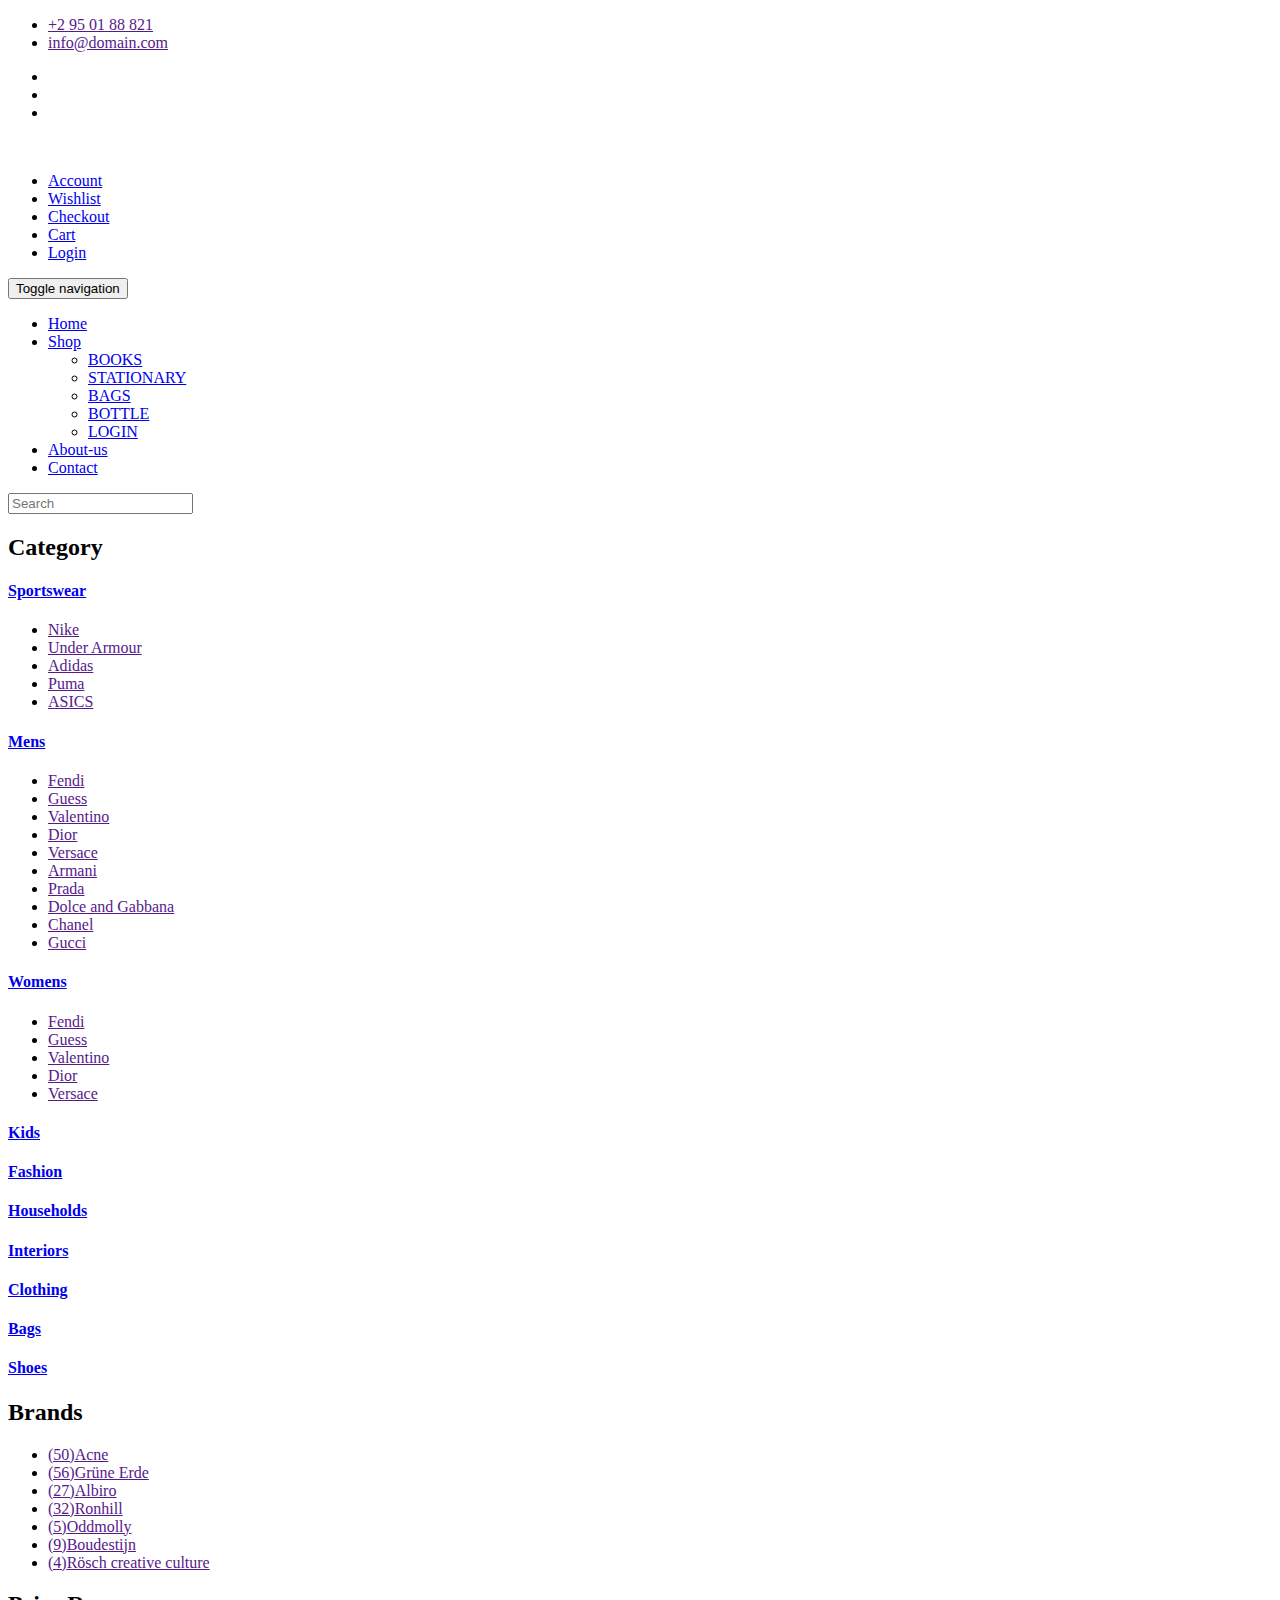
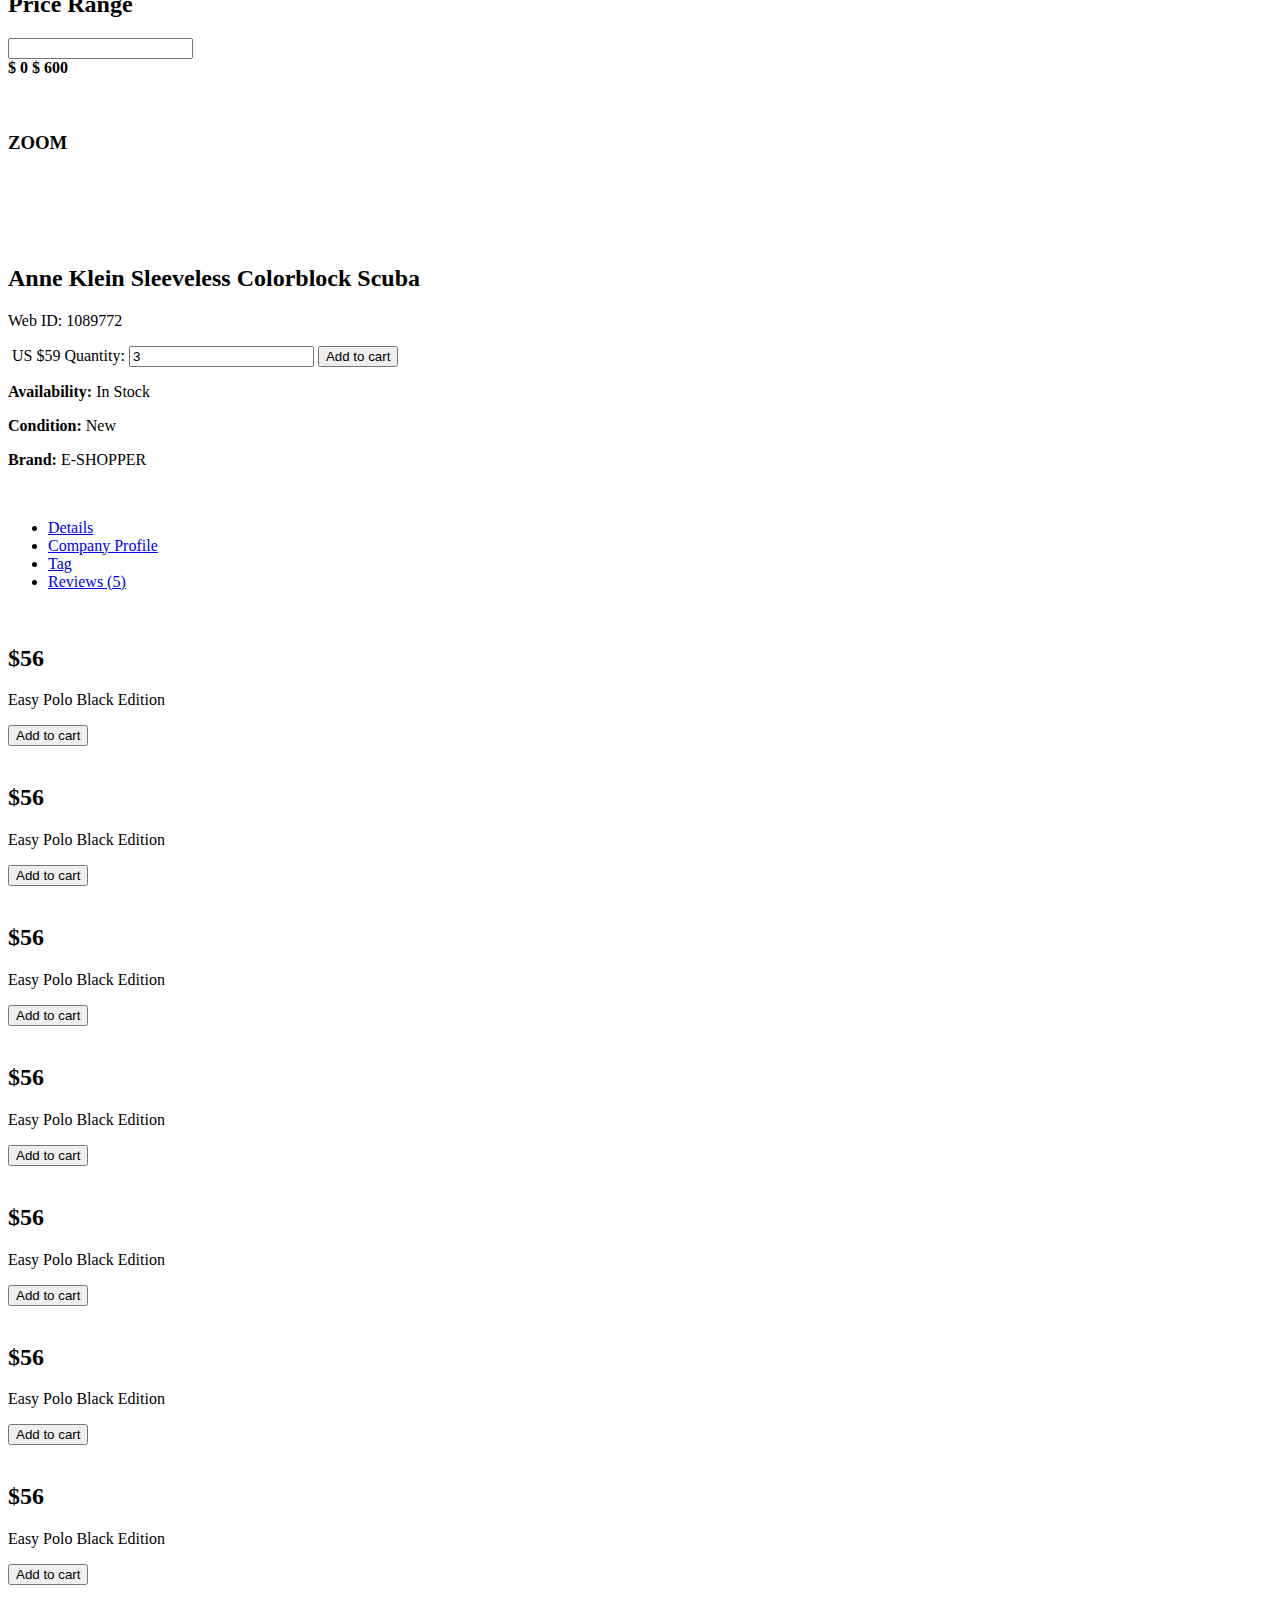
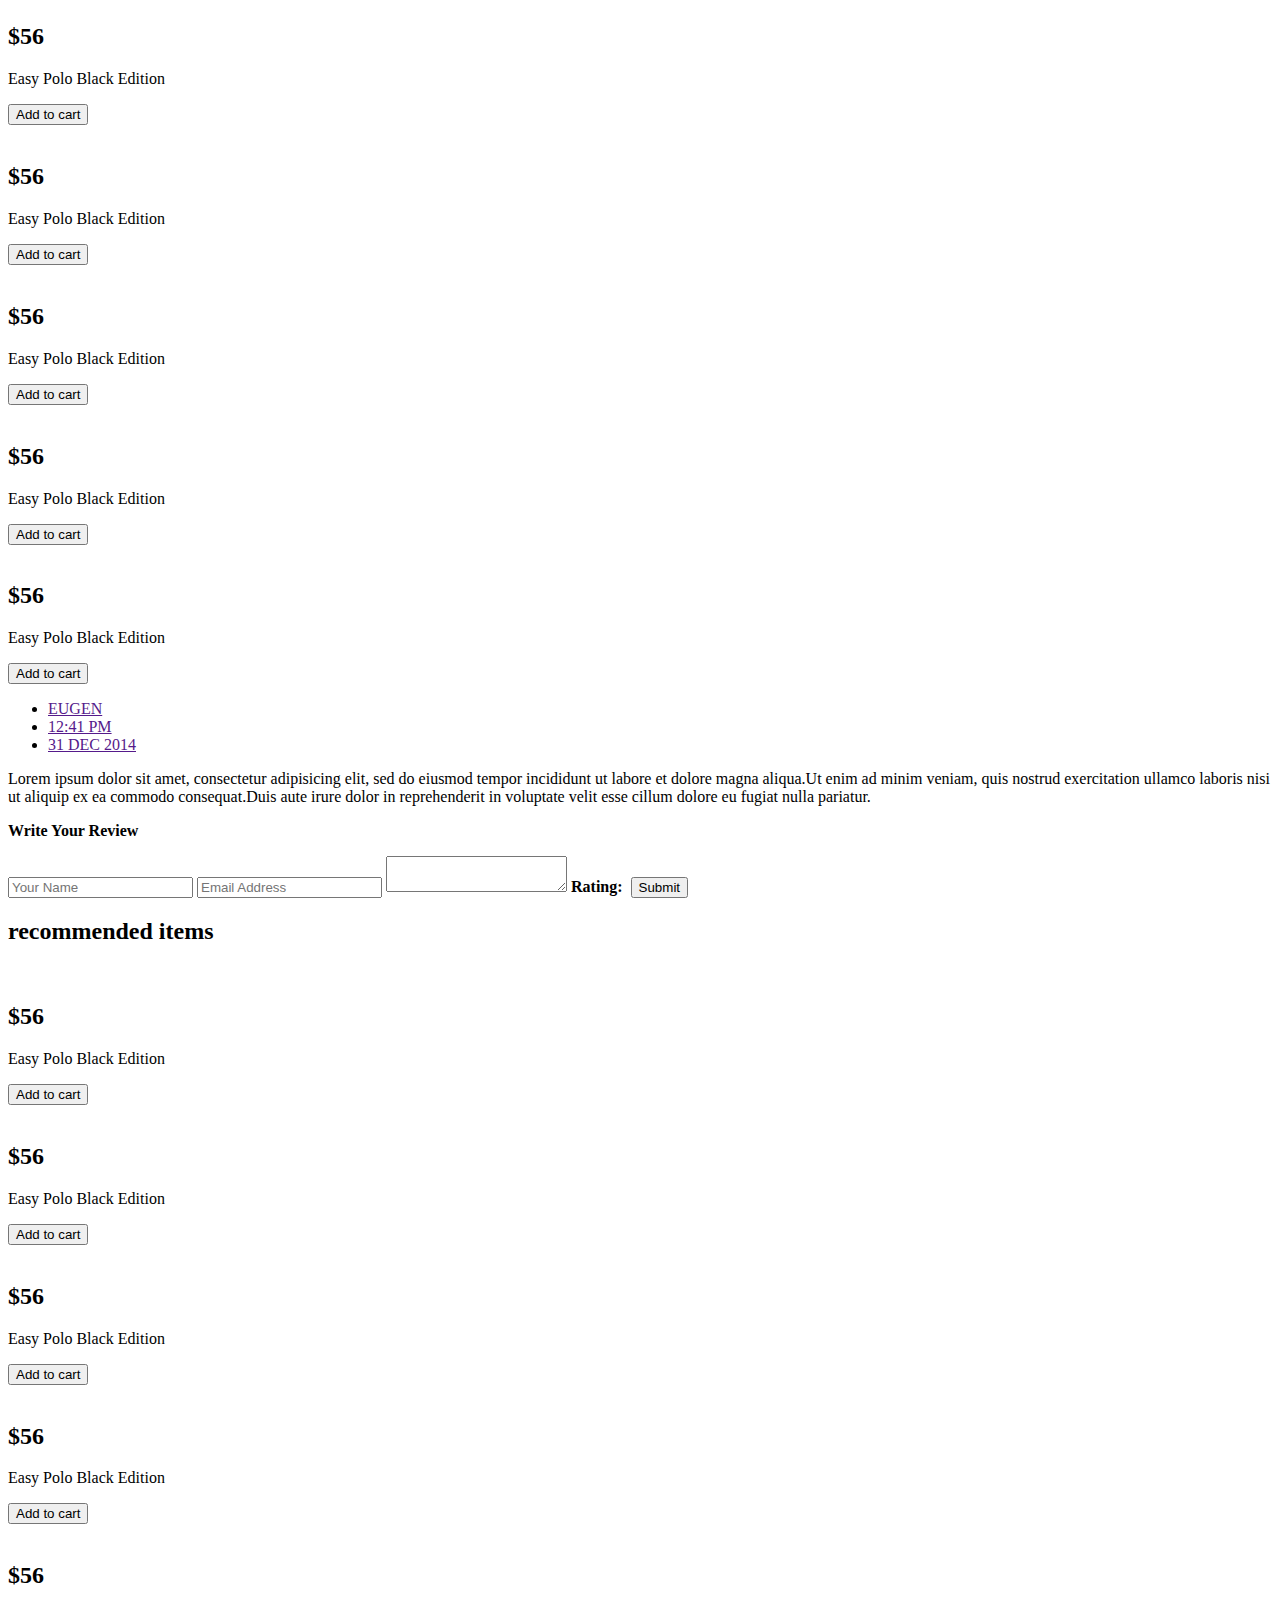
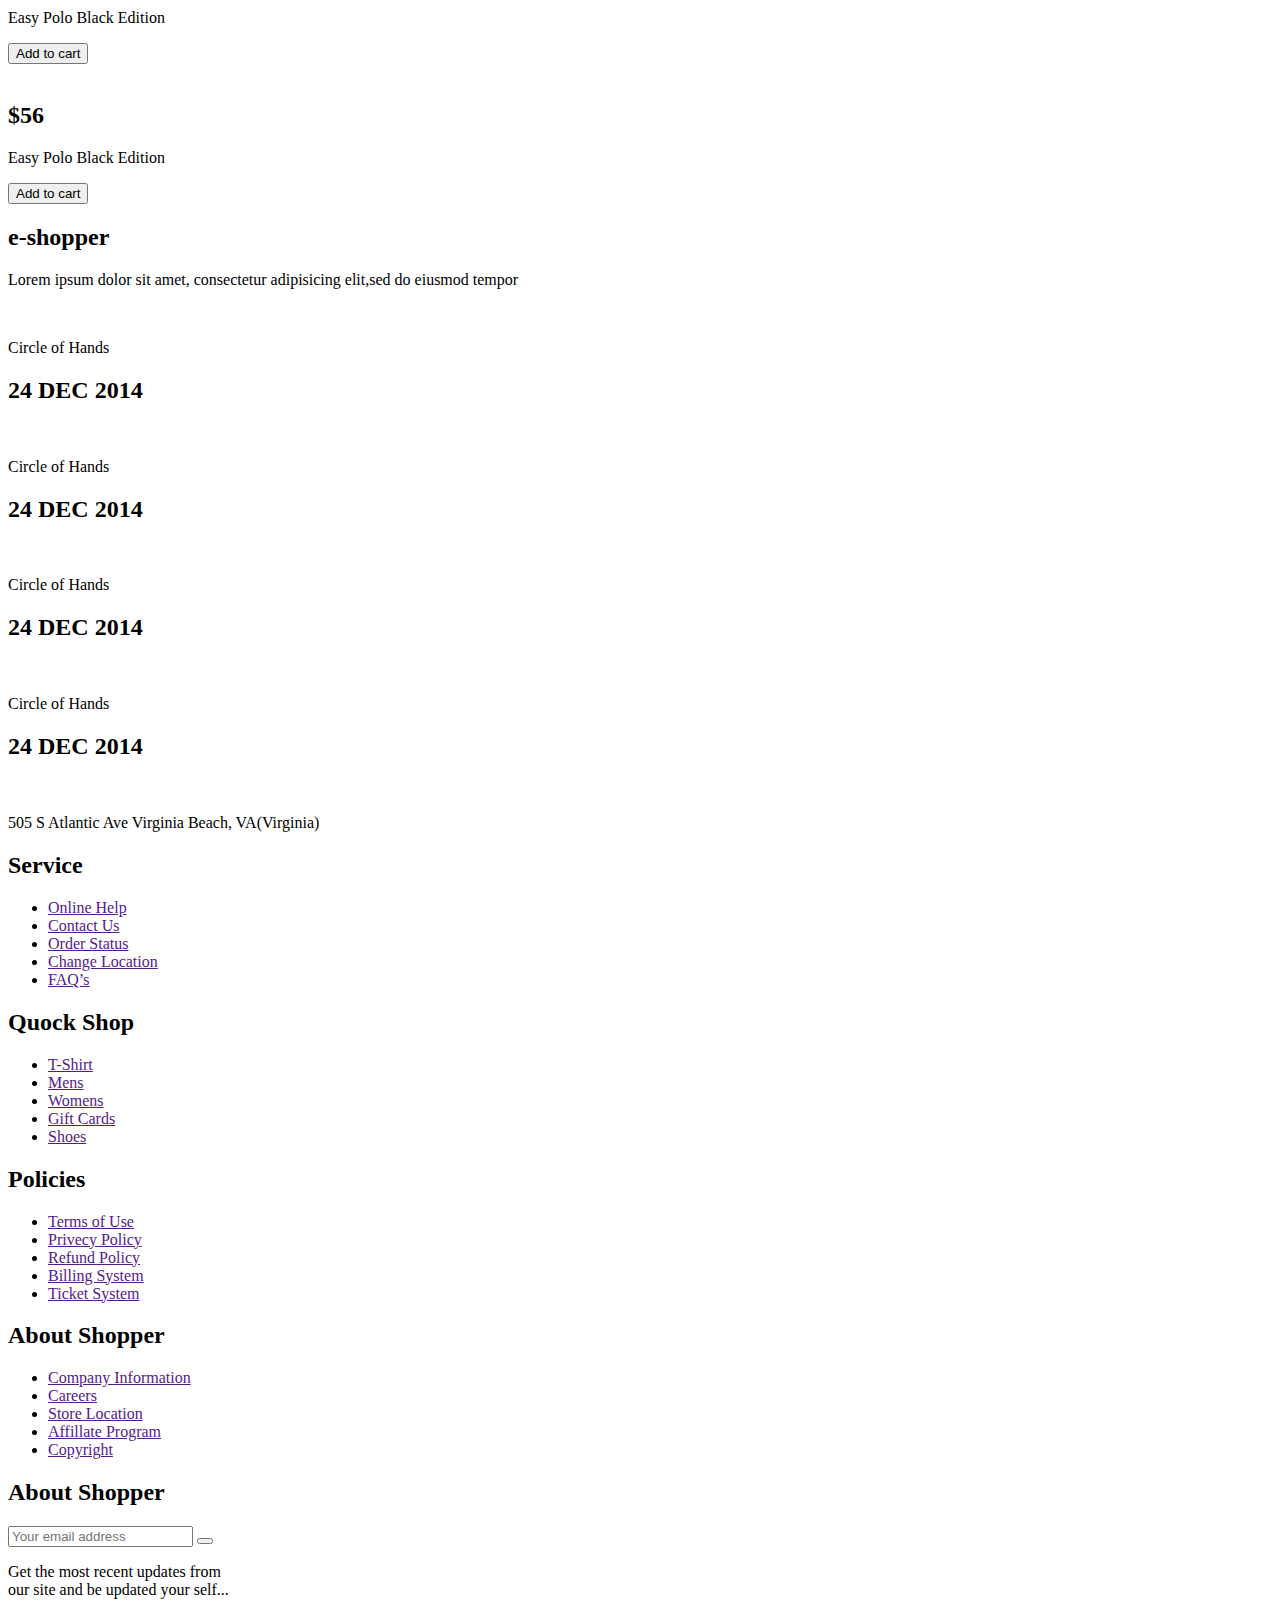
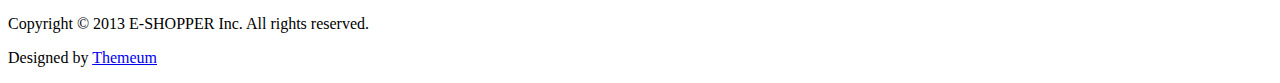
==== stationary.html @ 6015ef2a "Update stationary.html" ====
<!DOCTYPE html>
<html lang="en">
<head>
    <meta charset="utf-8">
    <meta name="viewport" content="width=device-width, initial-scale=1.0">
    <meta name="description" content="">
    <meta name="author" content="">
    <title>Product Details | E-Shopper</title>
    <link href="css/bootstrap.min.css" rel="stylesheet">
    <link href="css/font-awesome.min.css" rel="stylesheet">
    <link href="css/prettyPhoto.css" rel="stylesheet">
    <link href="css/price-range.css" rel="stylesheet">
    <link href="css/animate.css" rel="stylesheet">
	<link href="css/main.css" rel="stylesheet">
	<link href="css/responsive.css" rel="stylesheet">
    <!--[if lt IE 9]>
    <script src="js/html5shiv.js"></script>
    <script src="js/respond.min.js"></script>
    <![endif]-->       
    <link rel="shortcut icon" href="images/ico/favicon.ico">
    <link rel="apple-touch-icon-precomposed" sizes="144x144" href="images/ico/apple-touch-icon-144-precomposed.png">
    <link rel="apple-touch-icon-precomposed" sizes="114x114" href="images/ico/apple-touch-icon-114-precomposed.png">
    <link rel="apple-touch-icon-precomposed" sizes="72x72" href="images/ico/apple-touch-icon-72-precomposed.png">
    <link rel="apple-touch-icon-precomposed" href="images/ico/apple-touch-icon-57-precomposed.png">
</head><!--/head-->

<body>
	<header id="header"><!--header-->
		<div class="header_top"><!--header_top-->
			<div class="container">
				<div class="row">
					<div class="col-sm-6">
						<div class="contactinfo">
							<ul class="nav nav-pills">
								<li><a href=""><i class="fa fa-phone"></i> +2 95 01 88 821</a></li>
								<li><a href=""><i class="fa fa-envelope"></i> info@domain.com</a></li>
							</ul>
						</div>
					</div>
					<div class="col-sm-6">
						<div class="social-icons pull-right">
							<ul class="nav navbar-nav">
								<li><a href="https://www.facebook.com/merikitab.in/"><i class="fa fa-facebook"></i></a></li>
								<li><a href="#"><i class="fa fa-twitter"></i></a></li>
								<li><a href="#"><i class="fa fa-linkedin"></i></a></li>
							</ul>
						</div>
					</div>
				</div>
			</div>
		</div><!--/header_top-->
		
		<div class="header-middle"><!--header-middle-->
			<div class="container">
				<div class="row">
					<div class="col-sm-4">
						<div class="logo pull-left">
							<a href="index.html"><img src="images/home/logo.png" alt="" /></a>
						</div>
						<div class="btn-group pull-right">
							<div class="btn-group">
							
							</div>
						</div>
					</div>
					<div class="col-sm-8">
						<div class="shop-menu pull-right">
							<ul class="nav navbar-nav">
								<li><a href="#"><i class="fa fa-user"></i> Account</a></li>
								<li><a href="#"><i class="fa fa-star"></i> Wishlist</a></li>
								<li><a href="checkout.html"><i class="fa fa-crosshairs"></i> Checkout</a></li>
								<li><a href="cart.html"><i class="fa fa-shopping-cart"></i> Cart</a></li>
								<li><a href="login.html"><i class="fa fa-lock"></i> Login</a></li>
							</ul>
						</div>
					</div>
				</div>
			</div>
		</div><!--/header-middle-->
	
		<div class="header-bottom"><!--header-bottom-->
			<div class="container">
				<div class="row">
					<div class="col-sm-9">
						<div class="navbar-header">
							<button type="button" class="navbar-toggle" data-toggle="collapse" data-target=".navbar-collapse">
								<span class="sr-only">Toggle navigation</span>
								<span class="icon-bar"></span>
								<span class="icon-bar"></span>
								<span class="icon-bar"></span>
							</button>
						</div>
						<div class="mainmenu pull-left">
							<ul class="nav navbar-nav collapse navbar-collapse">
								<li><a href="index.html" class="active">Home</a></li>
								<li class="dropdown"><a href="#">Shop<i class="fa fa-angle-down"></i></a>
                                    <ul role="menu" class="sub-menu">
                                        <li><a href="books.html">BOOKS</a></li>
										<li><a href="stationary.html">STATIONARY</a></li> 
										<li><a href="bags.html">BAGS</a></li> 
										<li><a href="bottle.html">BOTTLE</a></li> 
										<li><a href="login.html">LOGIN</a></li> 
                                    </ul>
                                </li> 
								<li class="dropdown"><a href="about.html">About-us<i class="fa"></i></a>
                                </li> 
								<li><a href="contact-us.html">Contact</a></li>
							</ul>
						</div>
					</div>
					<div class="col-sm-3">
						<div class="search_box pull-right">
							<input type="text" placeholder="Search"/>
						</div>
					</div>
				</div>
			</div>
		</div><!--/header-bottom-->
	</header><!--/header-->
	
	<section>
		<div class="container">
			<div class="row">
				<div class="col-sm-3">
					<div class="left-sidebar">
						<h2>Category</h2>
						<div class="panel-group category-products" id="accordian"><!--category-productsr-->
							<div class="panel panel-default">
								<div class="panel-heading">
									<h4 class="panel-title">
										<a data-toggle="collapse" data-parent="#accordian" href="#sportswear">
											<span class="badge pull-right"><i class="fa fa-plus"></i></span>
											Sportswear
										</a>
									</h4>
								</div>
								<div id="sportswear" class="panel-collapse collapse">
									<div class="panel-body">
										<ul>
											<li><a href="">Nike </a></li>
											<li><a href="">Under Armour </a></li>
											<li><a href="">Adidas </a></li>
											<li><a href="">Puma</a></li>
											<li><a href="">ASICS </a></li>
										</ul>
									</div>
								</div>
							</div>
							<div class="panel panel-default">
								<div class="panel-heading">
									<h4 class="panel-title">
										<a data-toggle="collapse" data-parent="#accordian" href="#mens">
											<span class="badge pull-right"><i class="fa fa-plus"></i></span>
											Mens
										</a>
									</h4>
								</div>
								<div id="mens" class="panel-collapse collapse">
									<div class="panel-body">
										<ul>
											<li><a href="">Fendi</a></li>
											<li><a href="">Guess</a></li>
											<li><a href="">Valentino</a></li>
											<li><a href="">Dior</a></li>
											<li><a href="">Versace</a></li>
											<li><a href="">Armani</a></li>
											<li><a href="">Prada</a></li>
											<li><a href="">Dolce and Gabbana</a></li>
											<li><a href="">Chanel</a></li>
											<li><a href="">Gucci</a></li>
										</ul>
									</div>
								</div>
							</div>
							
							<div class="panel panel-default">
								<div class="panel-heading">
									<h4 class="panel-title">
										<a data-toggle="collapse" data-parent="#accordian" href="#womens">
											<span class="badge pull-right"><i class="fa fa-plus"></i></span>
											Womens
										</a>
									</h4>
								</div>
								<div id="womens" class="panel-collapse collapse">
									<div class="panel-body">
										<ul>
											<li><a href="">Fendi</a></li>
											<li><a href="">Guess</a></li>
											<li><a href="">Valentino</a></li>
											<li><a href="">Dior</a></li>
											<li><a href="">Versace</a></li>
										</ul>
									</div>
								</div>
							</div>
							<div class="panel panel-default">
								<div class="panel-heading">
									<h4 class="panel-title"><a href="#">Kids</a></h4>
								</div>
							</div>
							<div class="panel panel-default">
								<div class="panel-heading">
									<h4 class="panel-title"><a href="#">Fashion</a></h4>
								</div>
							</div>
							<div class="panel panel-default">
								<div class="panel-heading">
									<h4 class="panel-title"><a href="#">Households</a></h4>
								</div>
							</div>
							<div class="panel panel-default">
								<div class="panel-heading">
									<h4 class="panel-title"><a href="#">Interiors</a></h4>
								</div>
							</div>
							<div class="panel panel-default">
								<div class="panel-heading">
									<h4 class="panel-title"><a href="#">Clothing</a></h4>
								</div>
							</div>
							<div class="panel panel-default">
								<div class="panel-heading">
									<h4 class="panel-title"><a href="#">Bags</a></h4>
								</div>
							</div>
							<div class="panel panel-default">
								<div class="panel-heading">
									<h4 class="panel-title"><a href="#">Shoes</a></h4>
								</div>
							</div>
						</div><!--/category-products-->
					
						<div class="brands_products"><!--brands_products-->
							<h2>Brands</h2>
							<div class="brands-name">
								<ul class="nav nav-pills nav-stacked">
									<li><a href=""> <span class="pull-right">(50)</span>Acne</a></li>
									<li><a href=""> <span class="pull-right">(56)</span>Grüne Erde</a></li>
									<li><a href=""> <span class="pull-right">(27)</span>Albiro</a></li>
									<li><a href=""> <span class="pull-right">(32)</span>Ronhill</a></li>
									<li><a href=""> <span class="pull-right">(5)</span>Oddmolly</a></li>
									<li><a href=""> <span class="pull-right">(9)</span>Boudestijn</a></li>
									<li><a href=""> <span class="pull-right">(4)</span>Rösch creative culture</a></li>
								</ul>
							</div>
						</div><!--/brands_products-->
						
						<div class="price-range"><!--price-range-->
							<h2>Price Range</h2>
							<div class="well">
								 <input type="text" class="span2" value="" data-slider-min="0" data-slider-max="600" data-slider-step="5" data-slider-value="[250,450]" id="sl2" ><br />
								 <b>$ 0</b> <b class="pull-right">$ 600</b>
							</div>
						</div><!--/price-range-->
						
						<div class="shipping text-center"><!--shipping-->
							<img src="images/home/shipping.jpg" alt="" />
						</div><!--/shipping-->
						
					</div>
				</div>
				
				<div class="col-sm-9 padding-right">
					<div class="product-details"><!--product-details-->
						<div class="col-sm-5">
							<div class="view-product">
								<img src="images/product-details/1.jpg" alt="" />
								<h3>ZOOM</h3>
							</div>
							<div id="similar-product" class="carousel slide" data-ride="carousel">
								
								  <!-- Wrapper for slides -->
								    <div class="carousel-inner">
										<div class="item active">
										  <a href=""><img src="images/product-details/similar1.jpg" alt=""></a>
										  <a href=""><img src="images/product-details/similar2.jpg" alt=""></a>
										  <a href=""><img src="images/product-details/similar3.jpg" alt=""></a>
										</div>
										<div class="item">
										  <a href=""><img src="images/product-details/similar1.jpg" alt=""></a>
										  <a href=""><img src="images/product-details/similar2.jpg" alt=""></a>
										  <a href=""><img src="images/product-details/similar3.jpg" alt=""></a>
										</div>
										<div class="item">
										  <a href=""><img src="images/product-details/similar1.jpg" alt=""></a>
										  <a href=""><img src="images/product-details/similar2.jpg" alt=""></a>
										  <a href=""><img src="images/product-details/similar3.jpg" alt=""></a>
										</div>
										
									</div>

								  <!-- Controls -->
								  <a class="left item-control" href="#similar-product" data-slide="prev">
									<i class="fa fa-angle-left"></i>
								  </a>
								  <a class="right item-control" href="#similar-product" data-slide="next">
									<i class="fa fa-angle-right"></i>
								  </a>
							</div>

						</div>
						<div class="col-sm-7">
							<div class="product-information"><!--/product-information-->
								<img src="images/product-details/new.jpg" class="newarrival" alt="" />
								<h2>Anne Klein Sleeveless Colorblock Scuba</h2>
								<p>Web ID: 1089772</p>
								<img src="images/product-details/rating.png" alt="" />
								<span>
									<span>US $59</span>
									<label>Quantity:</label>
									<input type="text" value="3" />
									<button type="button" class="btn btn-fefault cart">
										<i class="fa fa-shopping-cart"></i>
										Add to cart
									</button>
								</span>
								<p><b>Availability:</b> In Stock</p>
								<p><b>Condition:</b> New</p>
								<p><b>Brand:</b> E-SHOPPER</p>
								<a href=""><img src="images/product-details/share.png" class="share img-responsive"  alt="" /></a>
							</div><!--/product-information-->
						</div>
					</div><!--/product-details-->
					
					<div class="category-tab shop-details-tab"><!--category-tab-->
						<div class="col-sm-12">
							<ul class="nav nav-tabs">
								<li><a href="#details" data-toggle="tab">Details</a></li>
								<li><a href="#companyprofile" data-toggle="tab">Company Profile</a></li>
								<li><a href="#tag" data-toggle="tab">Tag</a></li>
								<li class="active"><a href="#reviews" data-toggle="tab">Reviews (5)</a></li>
							</ul>
						</div>
						<div class="tab-content">
							<div class="tab-pane fade" id="details" >
								<div class="col-sm-3">
									<div class="product-image-wrapper">
										<div class="single-products">
											<div class="productinfo text-center">
												<img src="images/home/gallery1.jpg" alt="" />
												<h2>$56</h2>
												<p>Easy Polo Black Edition</p>
												<button type="button" class="btn btn-default add-to-cart"><i class="fa fa-shopping-cart"></i>Add to cart</button>
											</div>
										</div>
									</div>
								</div>
								<div class="col-sm-3">
									<div class="product-image-wrapper">
										<div class="single-products">
											<div class="productinfo text-center">
												<img src="images/home/gallery2.jpg" alt="" />
												<h2>$56</h2>
												<p>Easy Polo Black Edition</p>
												<button type="button" class="btn btn-default add-to-cart"><i class="fa fa-shopping-cart"></i>Add to cart</button>
											</div>
										</div>
									</div>
								</div>
								<div class="col-sm-3">
									<div class="product-image-wrapper">
										<div class="single-products">
											<div class="productinfo text-center">
												<img src="images/home/gallery3.jpg" alt="" />
												<h2>$56</h2>
												<p>Easy Polo Black Edition</p>
												<button type="button" class="btn btn-default add-to-cart"><i class="fa fa-shopping-cart"></i>Add to cart</button>
											</div>
										</div>
									</div>
								</div>
								<div class="col-sm-3">
									<div class="product-image-wrapper">
										<div class="single-products">
											<div class="productinfo text-center">
												<img src="images/home/gallery4.jpg" alt="" />
												<h2>$56</h2>
												<p>Easy Polo Black Edition</p>
												<button type="button" class="btn btn-default add-to-cart"><i class="fa fa-shopping-cart"></i>Add to cart</button>
											</div>
										</div>
									</div>
								</div>
							</div>
							
							<div class="tab-pane fade" id="companyprofile" >
								<div class="col-sm-3">
									<div class="product-image-wrapper">
										<div class="single-products">
											<div class="productinfo text-center">
												<img src="images/home/gallery1.jpg" alt="" />
												<h2>$56</h2>
												<p>Easy Polo Black Edition</p>
												<button type="button" class="btn btn-default add-to-cart"><i class="fa fa-shopping-cart"></i>Add to cart</button>
											</div>
										</div>
									</div>
								</div>
								<div class="col-sm-3">
									<div class="product-image-wrapper">
										<div class="single-products">
											<div class="productinfo text-center">
												<img src="images/home/gallery3.jpg" alt="" />
												<h2>$56</h2>
												<p>Easy Polo Black Edition</p>
												<button type="button" class="btn btn-default add-to-cart"><i class="fa fa-shopping-cart"></i>Add to cart</button>
											</div>
										</div>
									</div>
								</div>
								<div class="col-sm-3">
									<div class="product-image-wrapper">
										<div class="single-products">
											<div class="productinfo text-center">
												<img src="images/home/gallery2.jpg" alt="" />
												<h2>$56</h2>
												<p>Easy Polo Black Edition</p>
												<button type="button" class="btn btn-default add-to-cart"><i class="fa fa-shopping-cart"></i>Add to cart</button>
											</div>
										</div>
									</div>
								</div>
								<div class="col-sm-3">
									<div class="product-image-wrapper">
										<div class="single-products">
											<div class="productinfo text-center">
												<img src="images/home/gallery4.jpg" alt="" />
												<h2>$56</h2>
												<p>Easy Polo Black Edition</p>
												<button type="button" class="btn btn-default add-to-cart"><i class="fa fa-shopping-cart"></i>Add to cart</button>
											</div>
										</div>
									</div>
								</div>
							</div>
							
							<div class="tab-pane fade" id="tag" >
								<div class="col-sm-3">
									<div class="product-image-wrapper">
										<div class="single-products">
											<div class="productinfo text-center">
												<img src="images/home/gallery1.jpg" alt="" />
												<h2>$56</h2>
												<p>Easy Polo Black Edition</p>
												<button type="button" class="btn btn-default add-to-cart"><i class="fa fa-shopping-cart"></i>Add to cart</button>
											</div>
										</div>
									</div>
								</div>
								<div class="col-sm-3">
									<div class="product-image-wrapper">
										<div class="single-products">
											<div class="productinfo text-center">
												<img src="images/home/gallery2.jpg" alt="" />
												<h2>$56</h2>
												<p>Easy Polo Black Edition</p>
												<button type="button" class="btn btn-default add-to-cart"><i class="fa fa-shopping-cart"></i>Add to cart</button>
											</div>
										</div>
									</div>
								</div>
								<div class="col-sm-3">
									<div class="product-image-wrapper">
										<div class="single-products">
											<div class="productinfo text-center">
												<img src="images/home/gallery3.jpg" alt="" />
												<h2>$56</h2>
												<p>Easy Polo Black Edition</p>
												<button type="button" class="btn btn-default add-to-cart"><i class="fa fa-shopping-cart"></i>Add to cart</button>
											</div>
										</div>
									</div>
								</div>
								<div class="col-sm-3">
									<div class="product-image-wrapper">
										<div class="single-products">
											<div class="productinfo text-center">
												<img src="images/home/gallery4.jpg" alt="" />
												<h2>$56</h2>
												<p>Easy Polo Black Edition</p>
												<button type="button" class="btn btn-default add-to-cart"><i class="fa fa-shopping-cart"></i>Add to cart</button>
											</div>
										</div>
									</div>
								</div>
							</div>
							
							<div class="tab-pane fade active in" id="reviews" >
								<div class="col-sm-12">
									<ul>
										<li><a href=""><i class="fa fa-user"></i>EUGEN</a></li>
										<li><a href=""><i class="fa fa-clock-o"></i>12:41 PM</a></li>
										<li><a href=""><i class="fa fa-calendar-o"></i>31 DEC 2014</a></li>
									</ul>
									<p>Lorem ipsum dolor sit amet, consectetur adipisicing elit, sed do eiusmod tempor incididunt ut labore et dolore magna aliqua.Ut enim ad minim veniam, quis nostrud exercitation ullamco laboris nisi ut aliquip ex ea commodo consequat.Duis aute irure dolor in reprehenderit in voluptate velit esse cillum dolore eu fugiat nulla pariatur.</p>
									<p><b>Write Your Review</b></p>
									
									<form action="#">
										<span>
											<input type="text" placeholder="Your Name"/>
											<input type="email" placeholder="Email Address"/>
										</span>
										<textarea name="" ></textarea>
										<b>Rating: </b> <img src="images/product-details/rating.png" alt="" />
										<button type="button" class="btn btn-default pull-right">
											Submit
										</button>
									</form>
								</div>
							</div>
							
						</div>
					</div><!--/category-tab-->
					
					<div class="recommended_items"><!--recommended_items-->
						<h2 class="title text-center">recommended items</h2>
						
						<div id="recommended-item-carousel" class="carousel slide" data-ride="carousel">
							<div class="carousel-inner">
								<div class="item active">	
									<div class="col-sm-4">
										<div class="product-image-wrapper">
											<div class="single-products">
												<div class="productinfo text-center">
													<img src="images/home/recommend1.jpg" alt="" />
													<h2>$56</h2>
													<p>Easy Polo Black Edition</p>
													<button type="button" class="btn btn-default add-to-cart"><i class="fa fa-shopping-cart"></i>Add to cart</button>
												</div>
											</div>
										</div>
									</div>
									<div class="col-sm-4">
										<div class="product-image-wrapper">
											<div class="single-products">
												<div class="productinfo text-center">
													<img src="images/home/recommend2.jpg" alt="" />
													<h2>$56</h2>
													<p>Easy Polo Black Edition</p>
													<button type="button" class="btn btn-default add-to-cart"><i class="fa fa-shopping-cart"></i>Add to cart</button>
												</div>
											</div>
										</div>
									</div>
									<div class="col-sm-4">
										<div class="product-image-wrapper">
											<div class="single-products">
												<div class="productinfo text-center">
													<img src="images/home/recommend3.jpg" alt="" />
													<h2>$56</h2>
													<p>Easy Polo Black Edition</p>
													<button type="button" class="btn btn-default add-to-cart"><i class="fa fa-shopping-cart"></i>Add to cart</button>
												</div>
											</div>
										</div>
									</div>
								</div>
								<div class="item">	
									<div class="col-sm-4">
										<div class="product-image-wrapper">
											<div class="single-products">
												<div class="productinfo text-center">
													<img src="images/home/recommend1.jpg" alt="" />
													<h2>$56</h2>
													<p>Easy Polo Black Edition</p>
													<button type="button" class="btn btn-default add-to-cart"><i class="fa fa-shopping-cart"></i>Add to cart</button>
												</div>
											</div>
										</div>
									</div>
									<div class="col-sm-4">
										<div class="product-image-wrapper">
											<div class="single-products">
												<div class="productinfo text-center">
													<img src="images/home/recommend2.jpg" alt="" />
													<h2>$56</h2>
													<p>Easy Polo Black Edition</p>
													<button type="button" class="btn btn-default add-to-cart"><i class="fa fa-shopping-cart"></i>Add to cart</button>
												</div>
											</div>
										</div>
									</div>
									<div class="col-sm-4">
										<div class="product-image-wrapper">
											<div class="single-products">
												<div class="productinfo text-center">
													<img src="images/home/recommend3.jpg" alt="" />
													<h2>$56</h2>
													<p>Easy Polo Black Edition</p>
													<button type="button" class="btn btn-default add-to-cart"><i class="fa fa-shopping-cart"></i>Add to cart</button>
												</div>
											</div>
										</div>
									</div>
								</div>
							</div>
							 <a class="left recommended-item-control" href="#recommended-item-carousel" data-slide="prev">
								<i class="fa fa-angle-left"></i>
							  </a>
							  <a class="right recommended-item-control" href="#recommended-item-carousel" data-slide="next">
								<i class="fa fa-angle-right"></i>
							  </a>			
						</div>
					</div><!--/recommended_items-->
					
				</div>
			</div>
		</div>
	</section>
	
	<footer id="footer"><!--Footer-->
		<div class="footer-top">
			<div class="container">
				<div class="row">
					<div class="col-sm-2">
						<div class="companyinfo">
							<h2><span>e</span>-shopper</h2>
							<p>Lorem ipsum dolor sit amet, consectetur adipisicing elit,sed do eiusmod tempor</p>
						</div>
					</div>
					<div class="col-sm-7">
						<div class="col-sm-3">
							<div class="video-gallery text-center">
								<a href="#">
									<div class="iframe-img">
										<img src="images/home/iframe1.png" alt="" />
									</div>
									<div class="overlay-icon">
										<i class="fa fa-play-circle-o"></i>
									</div>
								</a>
								<p>Circle of Hands</p>
								<h2>24 DEC 2014</h2>
							</div>
						</div>
						
						<div class="col-sm-3">
							<div class="video-gallery text-center">
								<a href="#">
									<div class="iframe-img">
										<img src="images/home/iframe2.png" alt="" />
									</div>
									<div class="overlay-icon">
										<i class="fa fa-play-circle-o"></i>
									</div>
								</a>
								<p>Circle of Hands</p>
								<h2>24 DEC 2014</h2>
							</div>
						</div>
						
						<div class="col-sm-3">
							<div class="video-gallery text-center">
								<a href="#">
									<div class="iframe-img">
										<img src="images/home/iframe3.png" alt="" />
									</div>
									<div class="overlay-icon">
										<i class="fa fa-play-circle-o"></i>
									</div>
								</a>
								<p>Circle of Hands</p>
								<h2>24 DEC 2014</h2>
							</div>
						</div>
						
						<div class="col-sm-3">
							<div class="video-gallery text-center">
								<a href="#">
									<div class="iframe-img">
										<img src="images/home/iframe4.png" alt="" />
									</div>
									<div class="overlay-icon">
										<i class="fa fa-play-circle-o"></i>
									</div>
								</a>
								<p>Circle of Hands</p>
								<h2>24 DEC 2014</h2>
							</div>
						</div>
					</div>
					<div class="col-sm-3">
						<div class="address">
							<img src="images/home/map.png" alt="" />
							<p>505 S Atlantic Ave Virginia Beach, VA(Virginia)</p>
						</div>
					</div>
				</div>
			</div>
		</div>
		
		<div class="footer-widget">
			<div class="container">
				<div class="row">
					<div class="col-sm-2">
						<div class="single-widget">
							<h2>Service</h2>
							<ul class="nav nav-pills nav-stacked">
								<li><a href="">Online Help</a></li>
								<li><a href="">Contact Us</a></li>
								<li><a href="">Order Status</a></li>
								<li><a href="">Change Location</a></li>
								<li><a href="">FAQ’s</a></li>
							</ul>
						</div>
					</div>
					<div class="col-sm-2">
						<div class="single-widget">
							<h2>Quock Shop</h2>
							<ul class="nav nav-pills nav-stacked">
								<li><a href="">T-Shirt</a></li>
								<li><a href="">Mens</a></li>
								<li><a href="">Womens</a></li>
								<li><a href="">Gift Cards</a></li>
								<li><a href="">Shoes</a></li>
							</ul>
						</div>
					</div>
					<div class="col-sm-2">
						<div class="single-widget">
							<h2>Policies</h2>
							<ul class="nav nav-pills nav-stacked">
								<li><a href="">Terms of Use</a></li>
								<li><a href="">Privecy Policy</a></li>
								<li><a href="">Refund Policy</a></li>
								<li><a href="">Billing System</a></li>
								<li><a href="">Ticket System</a></li>
							</ul>
						</div>
					</div>
					<div class="col-sm-2">
						<div class="single-widget">
							<h2>About Shopper</h2>
							<ul class="nav nav-pills nav-stacked">
								<li><a href="">Company Information</a></li>
								<li><a href="">Careers</a></li>
								<li><a href="">Store Location</a></li>
								<li><a href="">Affillate Program</a></li>
								<li><a href="">Copyright</a></li>
							</ul>
						</div>
					</div>
					<div class="col-sm-3 col-sm-offset-1">
						<div class="single-widget">
							<h2>About Shopper</h2>
							<form action="#" class="searchform">
								<input type="text" placeholder="Your email address" />
								<button type="submit" class="btn btn-default"><i class="fa fa-arrow-circle-o-right"></i></button>
								<p>Get the most recent updates from <br />our site and be updated your self...</p>
							</form>
						</div>
					</div>
					
				</div>
			</div>
		</div>
		
		<div class="footer-bottom">
			<div class="container">
				<div class="row">
					<p class="pull-left">Copyright © 2013 E-SHOPPER Inc. All rights reserved.</p>
					<p class="pull-right">Designed by <span><a target="_blank" href="http://www.themeum.com">Themeum</a></span></p>
				</div>
			</div>
		</div>
		
	</footer><!--/Footer-->
	

  
    <script src="js/jquery.js"></script>
	<script src="js/price-range.js"></script>
    <script src="js/jquery.scrollUp.min.js"></script>
	<script src="js/bootstrap.min.js"></script>
    <script src="js/jquery.prettyPhoto.js"></script>
    <script src="js/main.js"></script>
</body>
</html>
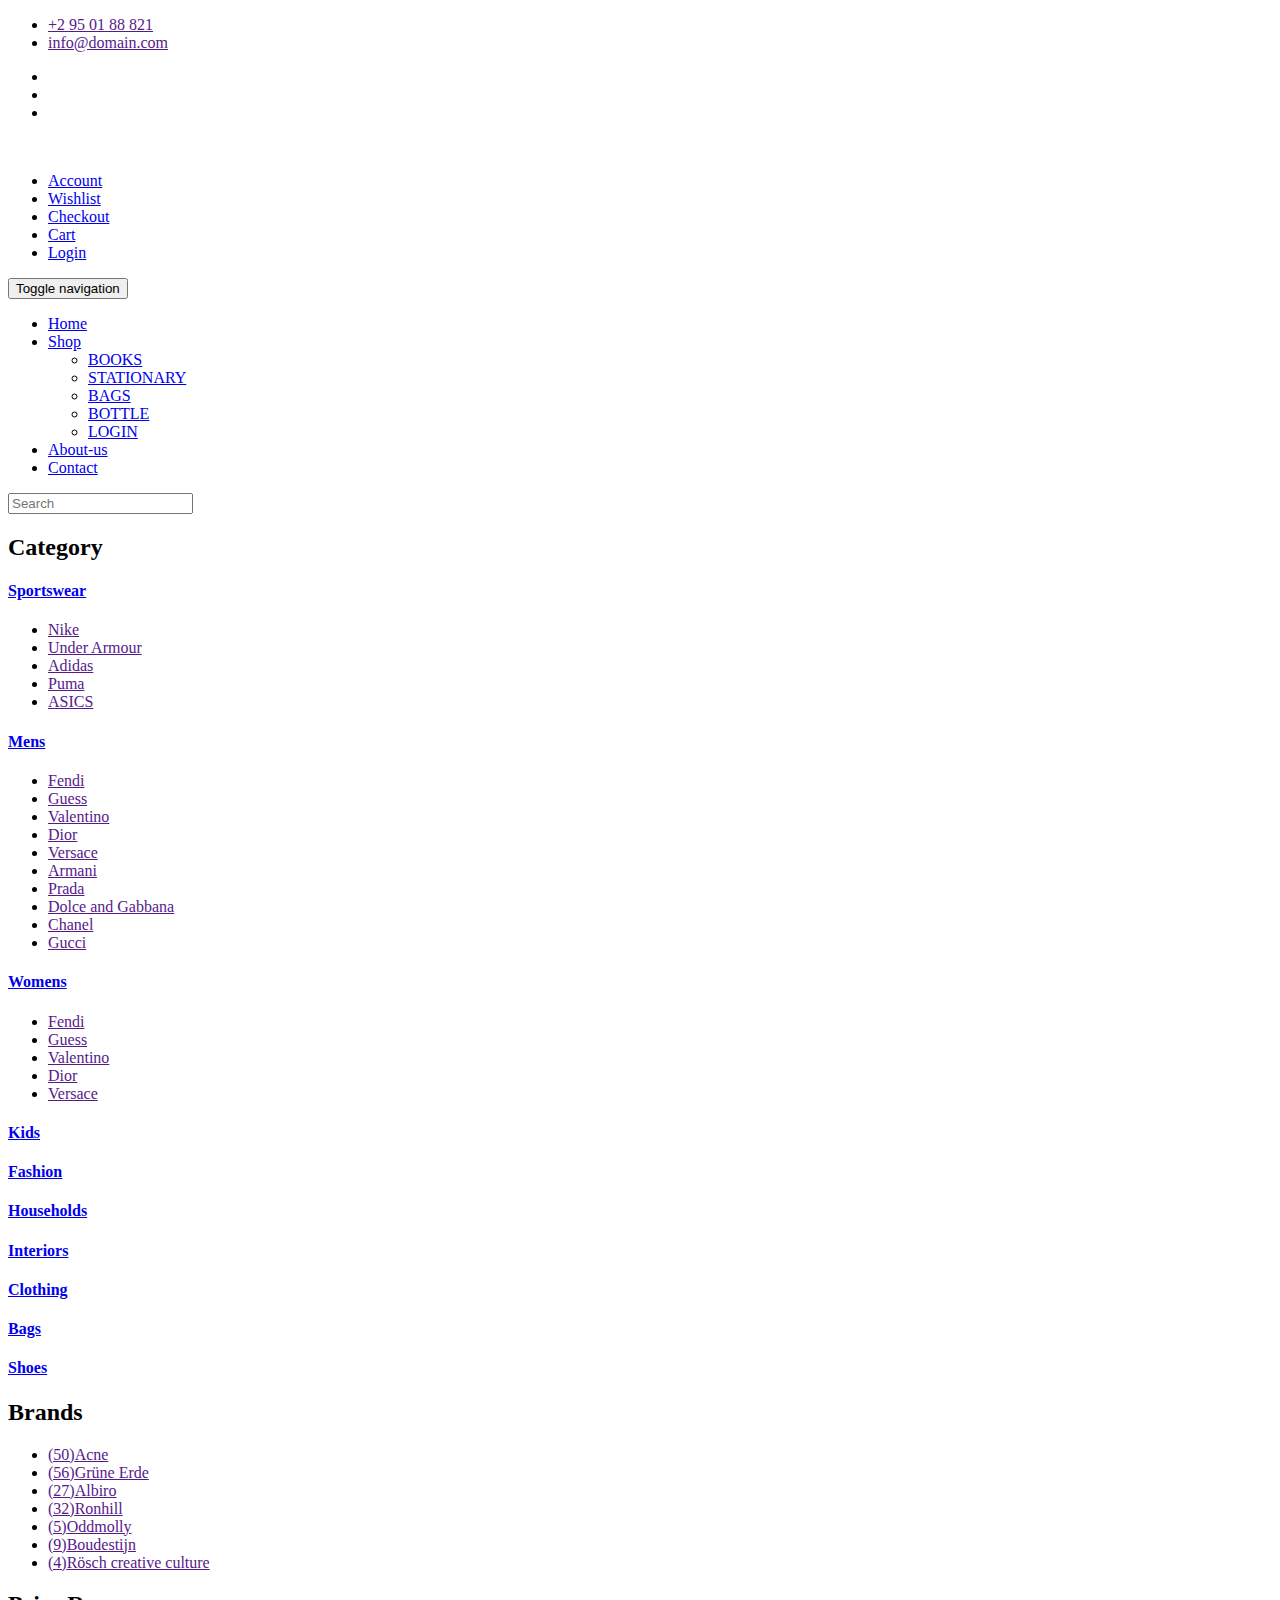
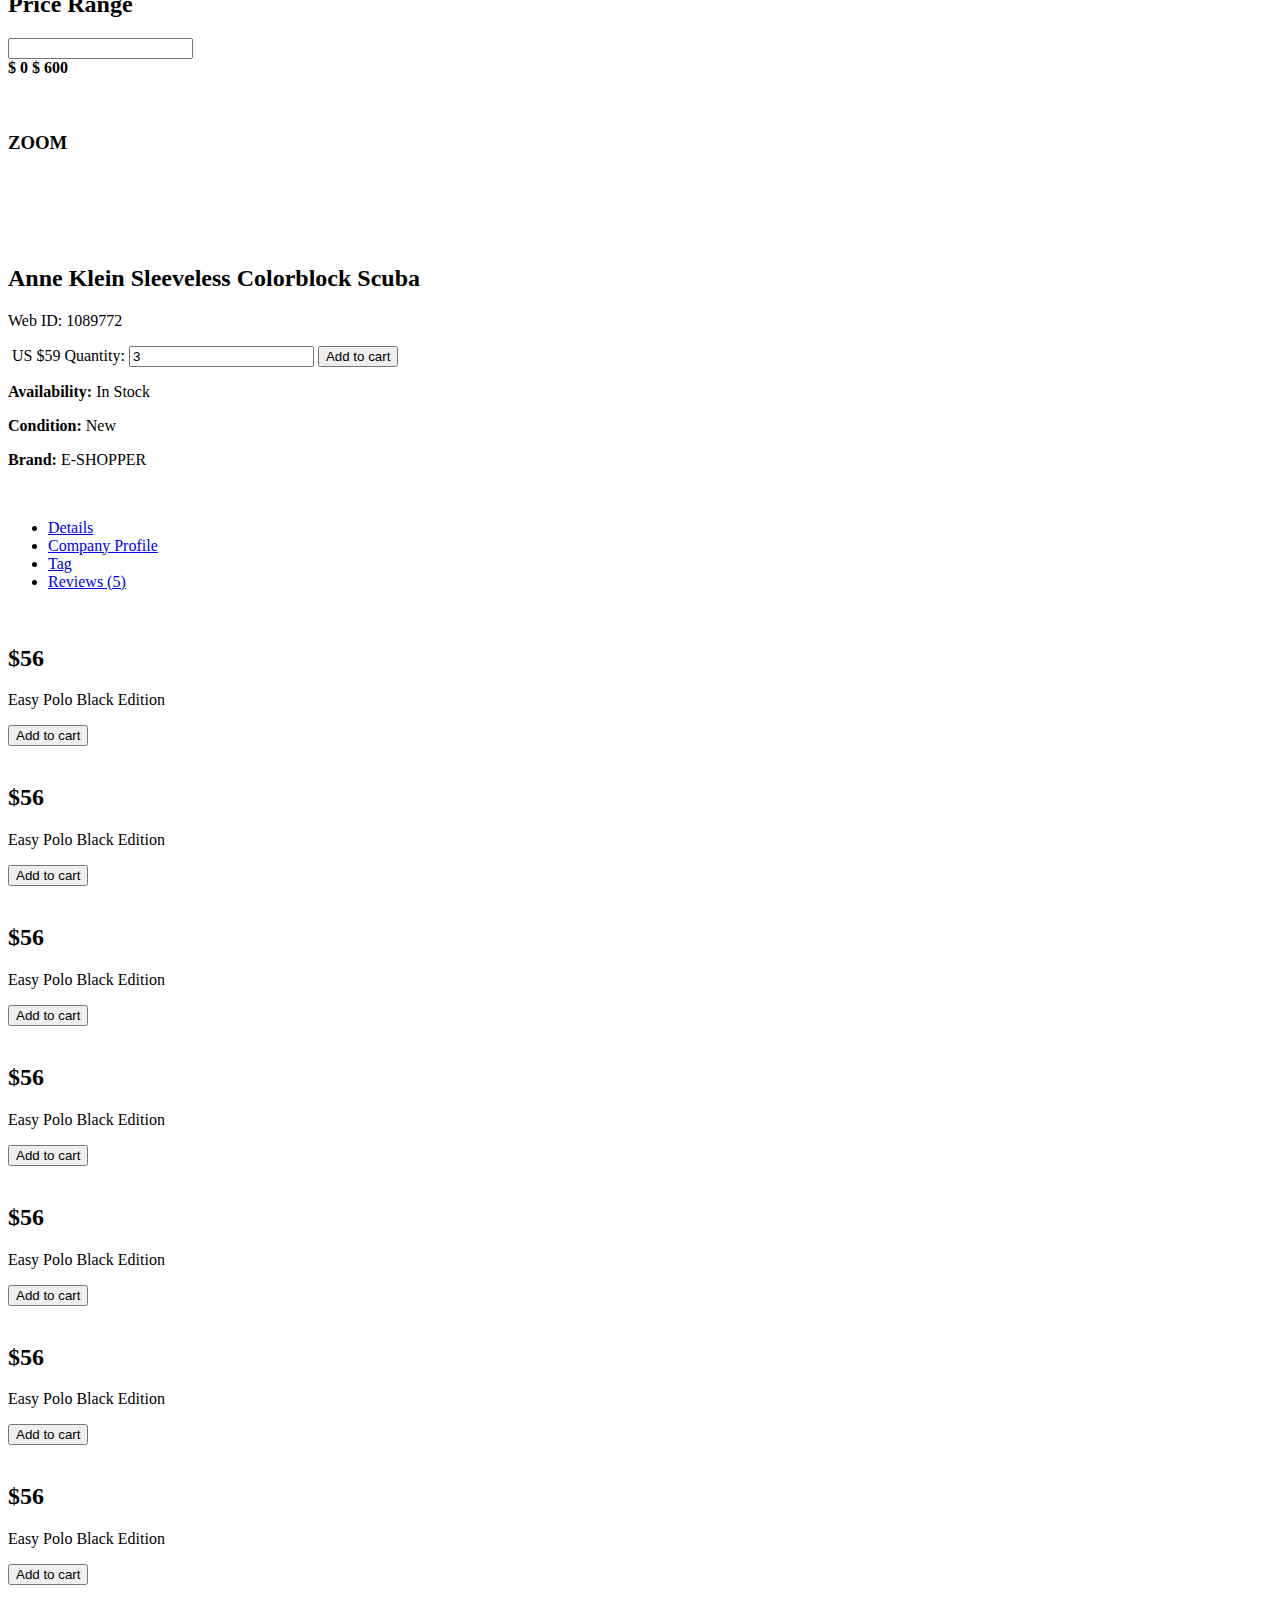
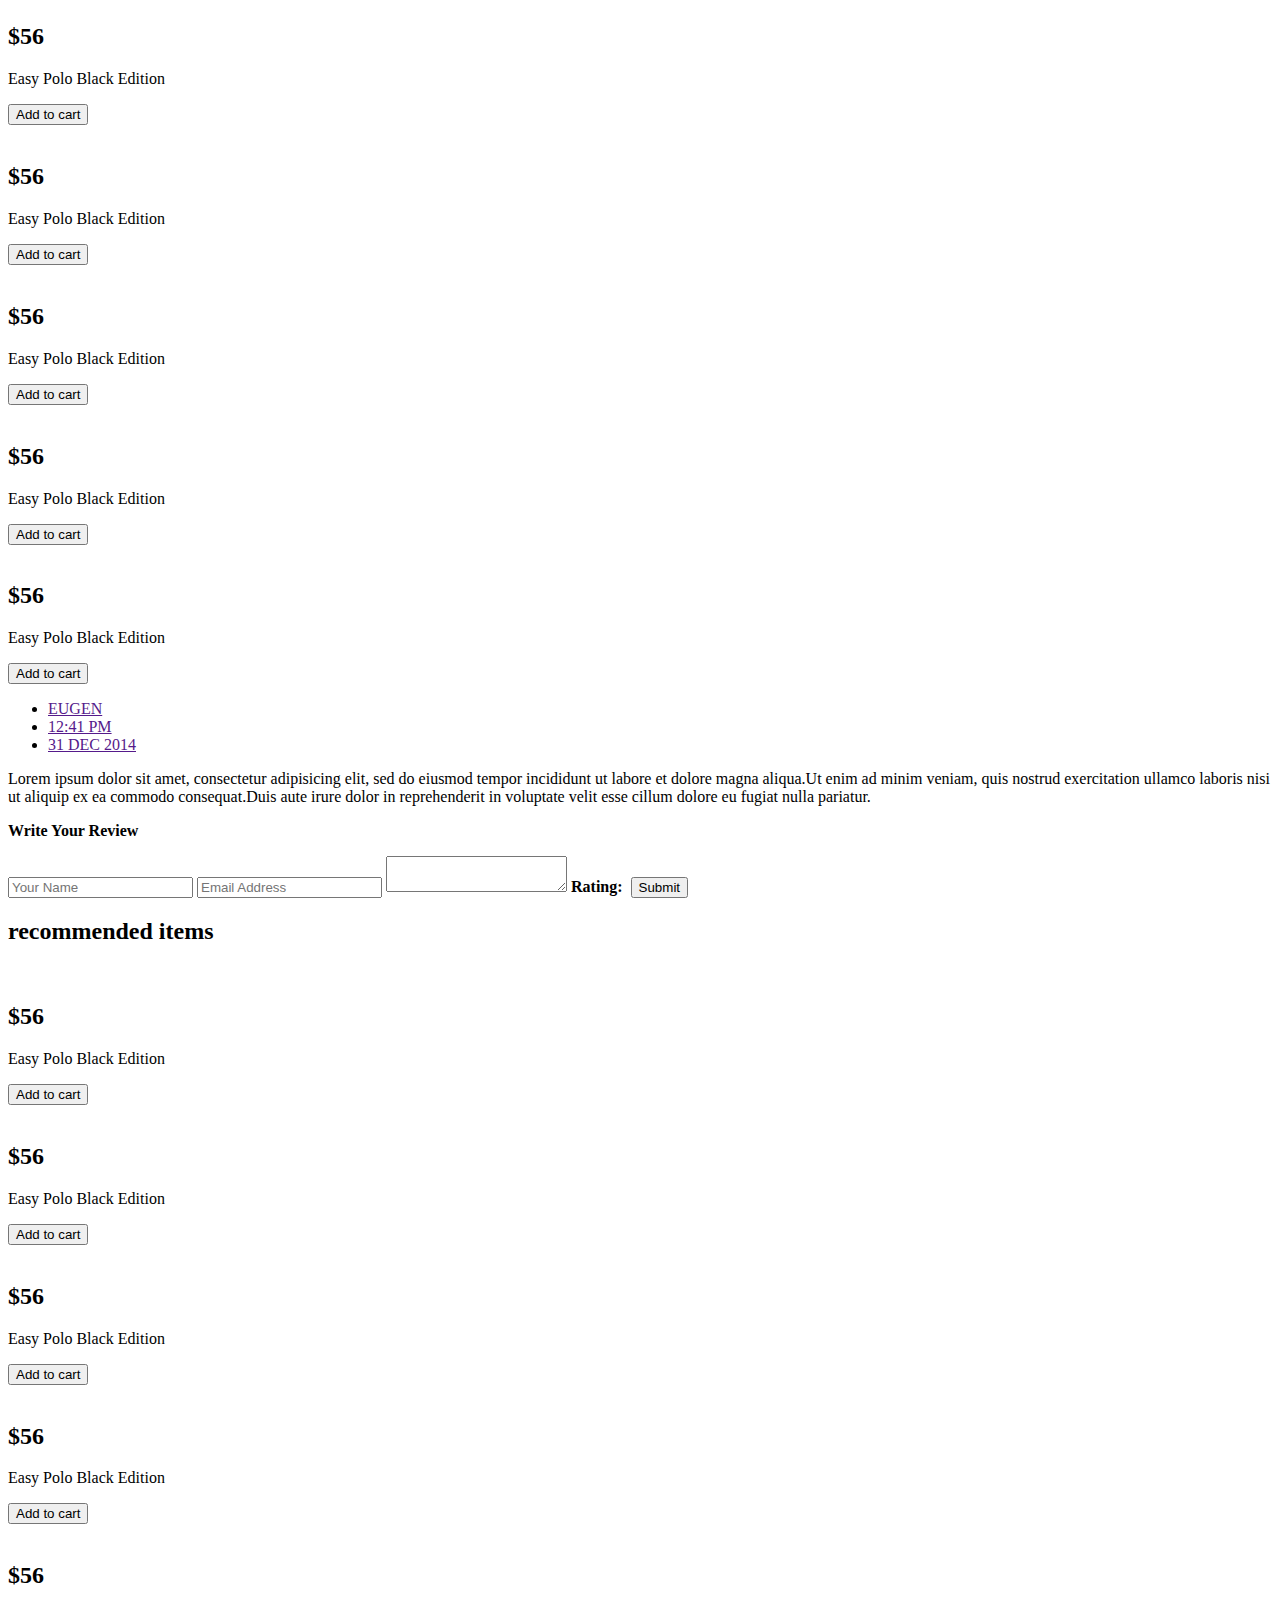
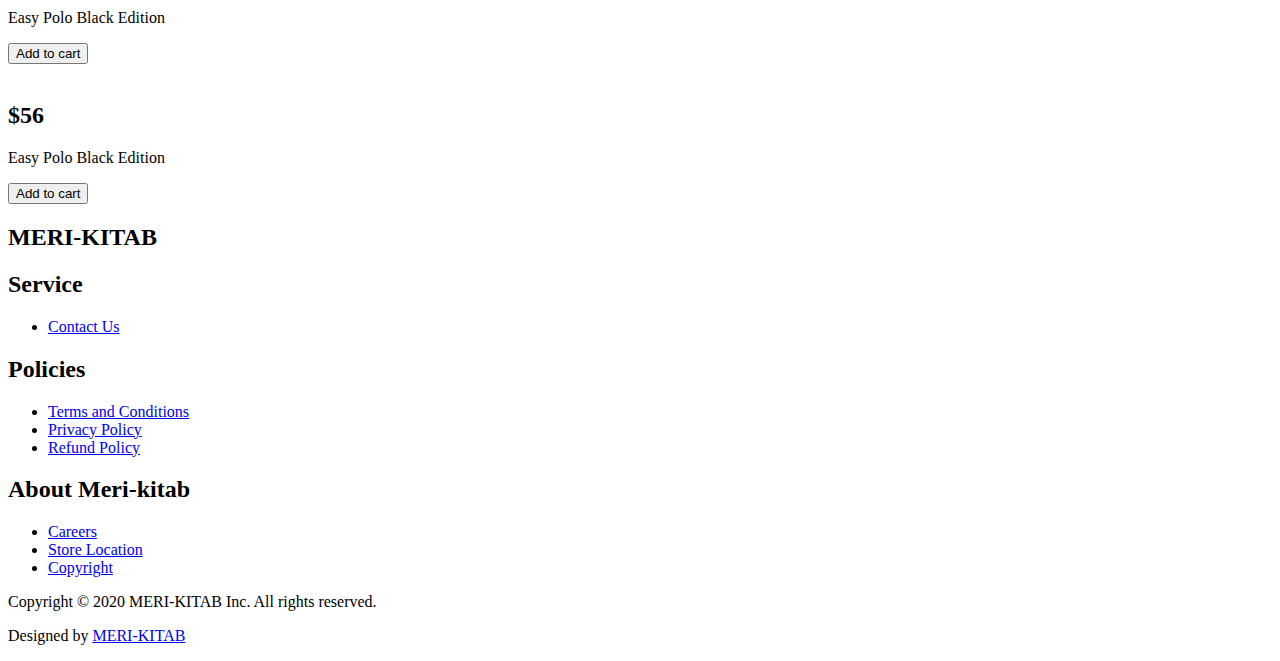
==== commit 0916ff72: "Update stationary.html" ====
--- a/stationary.html
+++ b/stationary.html
@@ -608,87 +608,16 @@
 			</div>
 		</div>
 	</section>
-	
 	<footer id="footer"><!--Footer-->
 		<div class="footer-top">
 			<div class="container">
 				<div class="row">
 					<div class="col-sm-2">
 						<div class="companyinfo">
-							<h2><span>e</span>-shopper</h2>
-							<p>Lorem ipsum dolor sit amet, consectetur adipisicing elit,sed do eiusmod tempor</p>
-						</div>
-					</div>
-					<div class="col-sm-7">
-						<div class="col-sm-3">
-							<div class="video-gallery text-center">
-								<a href="#">
-									<div class="iframe-img">
-										<img src="images/home/iframe1.png" alt="" />
-									</div>
-									<div class="overlay-icon">
-										<i class="fa fa-play-circle-o"></i>
-									</div>
-								</a>
-								<p>Circle of Hands</p>
-								<h2>24 DEC 2014</h2>
-							</div>
-						</div>
-						
-						<div class="col-sm-3">
-							<div class="video-gallery text-center">
-								<a href="#">
-									<div class="iframe-img">
-										<img src="images/home/iframe2.png" alt="" />
-									</div>
-									<div class="overlay-icon">
-										<i class="fa fa-play-circle-o"></i>
-									</div>
-								</a>
-								<p>Circle of Hands</p>
-								<h2>24 DEC 2014</h2>
-							</div>
-						</div>
-						
-						<div class="col-sm-3">
-							<div class="video-gallery text-center">
-								<a href="#">
-									<div class="iframe-img">
-										<img src="images/home/iframe3.png" alt="" />
-									</div>
-									<div class="overlay-icon">
-										<i class="fa fa-play-circle-o"></i>
-									</div>
-								</a>
-								<p>Circle of Hands</p>
-								<h2>24 DEC 2014</h2>
-							</div>
-						</div>
-						
-						<div class="col-sm-3">
-							<div class="video-gallery text-center">
-								<a href="#">
-									<div class="iframe-img">
-										<img src="images/home/iframe4.png" alt="" />
-									</div>
-									<div class="overlay-icon">
-										<i class="fa fa-play-circle-o"></i>
-									</div>
-								</a>
-								<p>Circle of Hands</p>
-								<h2>24 DEC 2014</h2>
-							</div>
-						</div>
-					</div>
-					<div class="col-sm-3">
-						<div class="address">
-							<img src="images/home/map.png" alt="" />
-							<p>505 S Atlantic Ave Virginia Beach, VA(Virginia)</p>
-						</div>
-					</div>
-				</div>
-			</div>
-		</div>
+							<h2><span>MERI</span>-KITAB</h2>
+						</div>
+					</div>
+					
 		
 		<div class="footer-widget">
 			<div class="container">
@@ -697,23 +626,7 @@
 						<div class="single-widget">
 							<h2>Service</h2>
 							<ul class="nav nav-pills nav-stacked">
-								<li><a href="">Online Help</a></li>
-								<li><a href="">Contact Us</a></li>
-								<li><a href="">Order Status</a></li>
-								<li><a href="">Change Location</a></li>
-								<li><a href="">FAQ’s</a></li>
-							</ul>
-						</div>
-					</div>
-					<div class="col-sm-2">
-						<div class="single-widget">
-							<h2>Quock Shop</h2>
-							<ul class="nav nav-pills nav-stacked">
-								<li><a href="">T-Shirt</a></li>
-								<li><a href="">Mens</a></li>
-								<li><a href="">Womens</a></li>
-								<li><a href="">Gift Cards</a></li>
-								<li><a href="">Shoes</a></li>
+								<li><a href="#">Contact Us</a></li>
 							</ul>
 						</div>
 					</div>
@@ -721,50 +634,36 @@
 						<div class="single-widget">
 							<h2>Policies</h2>
 							<ul class="nav nav-pills nav-stacked">
-								<li><a href="">Terms of Use</a></li>
-								<li><a href="">Privecy Policy</a></li>
-								<li><a href="">Refund Policy</a></li>
-								<li><a href="">Billing System</a></li>
-								<li><a href="">Ticket System</a></li>
+								<li><a href="#">Terms and Conditions</a></li>
+								<li><a href="#">Privacy Policy</a></li>
+								<li><a href="#">Refund Policy</a></li>
 							</ul>
 						</div>
 					</div>
 					<div class="col-sm-2">
 						<div class="single-widget">
-							<h2>About Shopper</h2>
+							<h2>About Meri-kitab</h2>
 							<ul class="nav nav-pills nav-stacked">
-								<li><a href="">Company Information</a></li>
-								<li><a href="">Careers</a></li>
-								<li><a href="">Store Location</a></li>
-								<li><a href="">Affillate Program</a></li>
-								<li><a href="">Copyright</a></li>
-							</ul>
-						</div>
-					</div>
-					<div class="col-sm-3 col-sm-offset-1">
-						<div class="single-widget">
-							<h2>About Shopper</h2>
-							<form action="#" class="searchform">
-								<input type="text" placeholder="Your email address" />
-								<button type="submit" class="btn btn-default"><i class="fa fa-arrow-circle-o-right"></i></button>
-								<p>Get the most recent updates from <br />our site and be updated your self...</p>
-							</form>
-						</div>
-					</div>
-					
+								<li><a href="#">Careers</a></li>
+								<li><a href="#">Store Location</a></li>
+								<li><a href="#">Copyright</a></li>
+							</ul>
+						</div>
+					</div>
 				</div>
 			</div>
 		</div>
 		
 		<div class="footer-bottom">
 			<div class="container">
+			<div class="col-sm-12">
 				<div class="row">
-					<p class="pull-left">Copyright © 2013 E-SHOPPER Inc. All rights reserved.</p>
-					<p class="pull-right">Designed by <span><a target="_blank" href="http://www.themeum.com">Themeum</a></span></p>
+					<p class="pull-left">Copyright © 2020 MERI-KITAB Inc. All rights reserved.</p>
+					<p class="pull-right">Designed by <span><a target="_blank" href="http://www.merikitab.com">MERI-KITAB</a></span></p>
 				</div>
 			</div>
 		</div>
-		
+		</div>
 	</footer><!--/Footer-->
 	
 
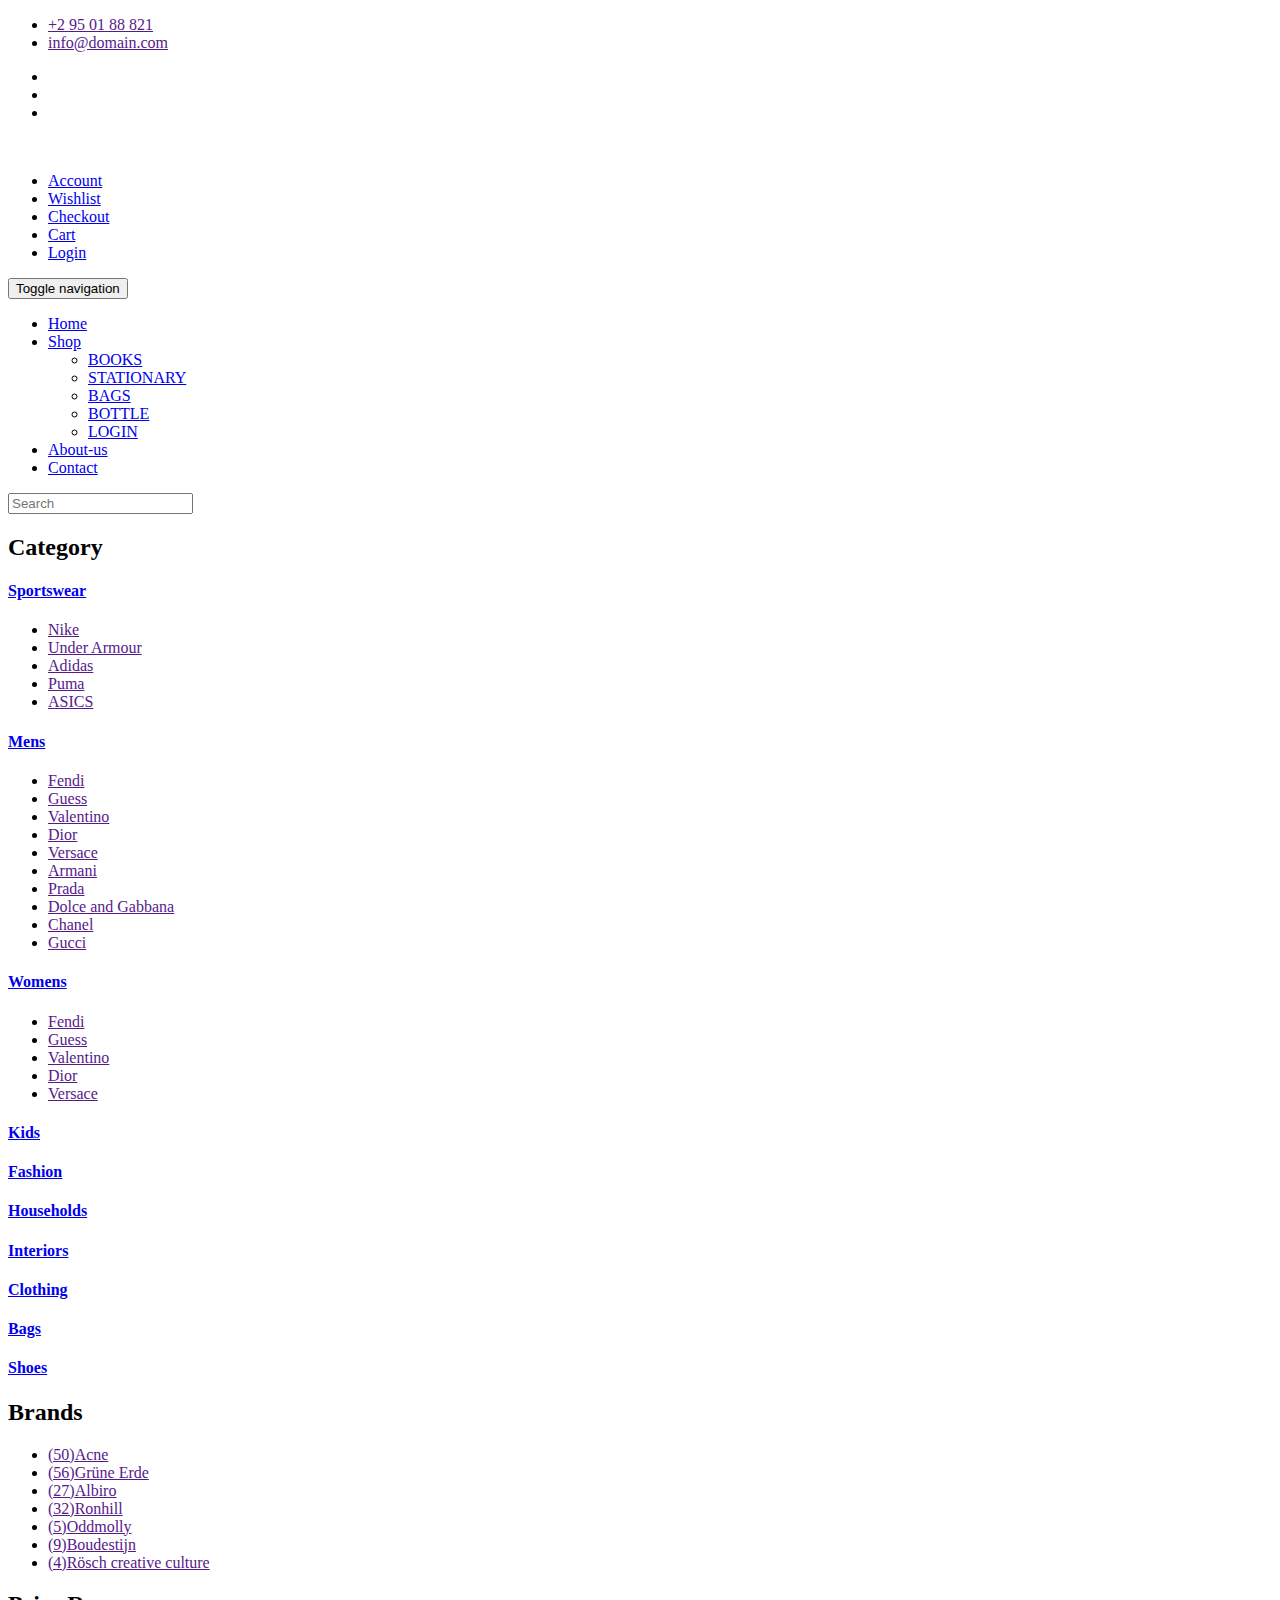
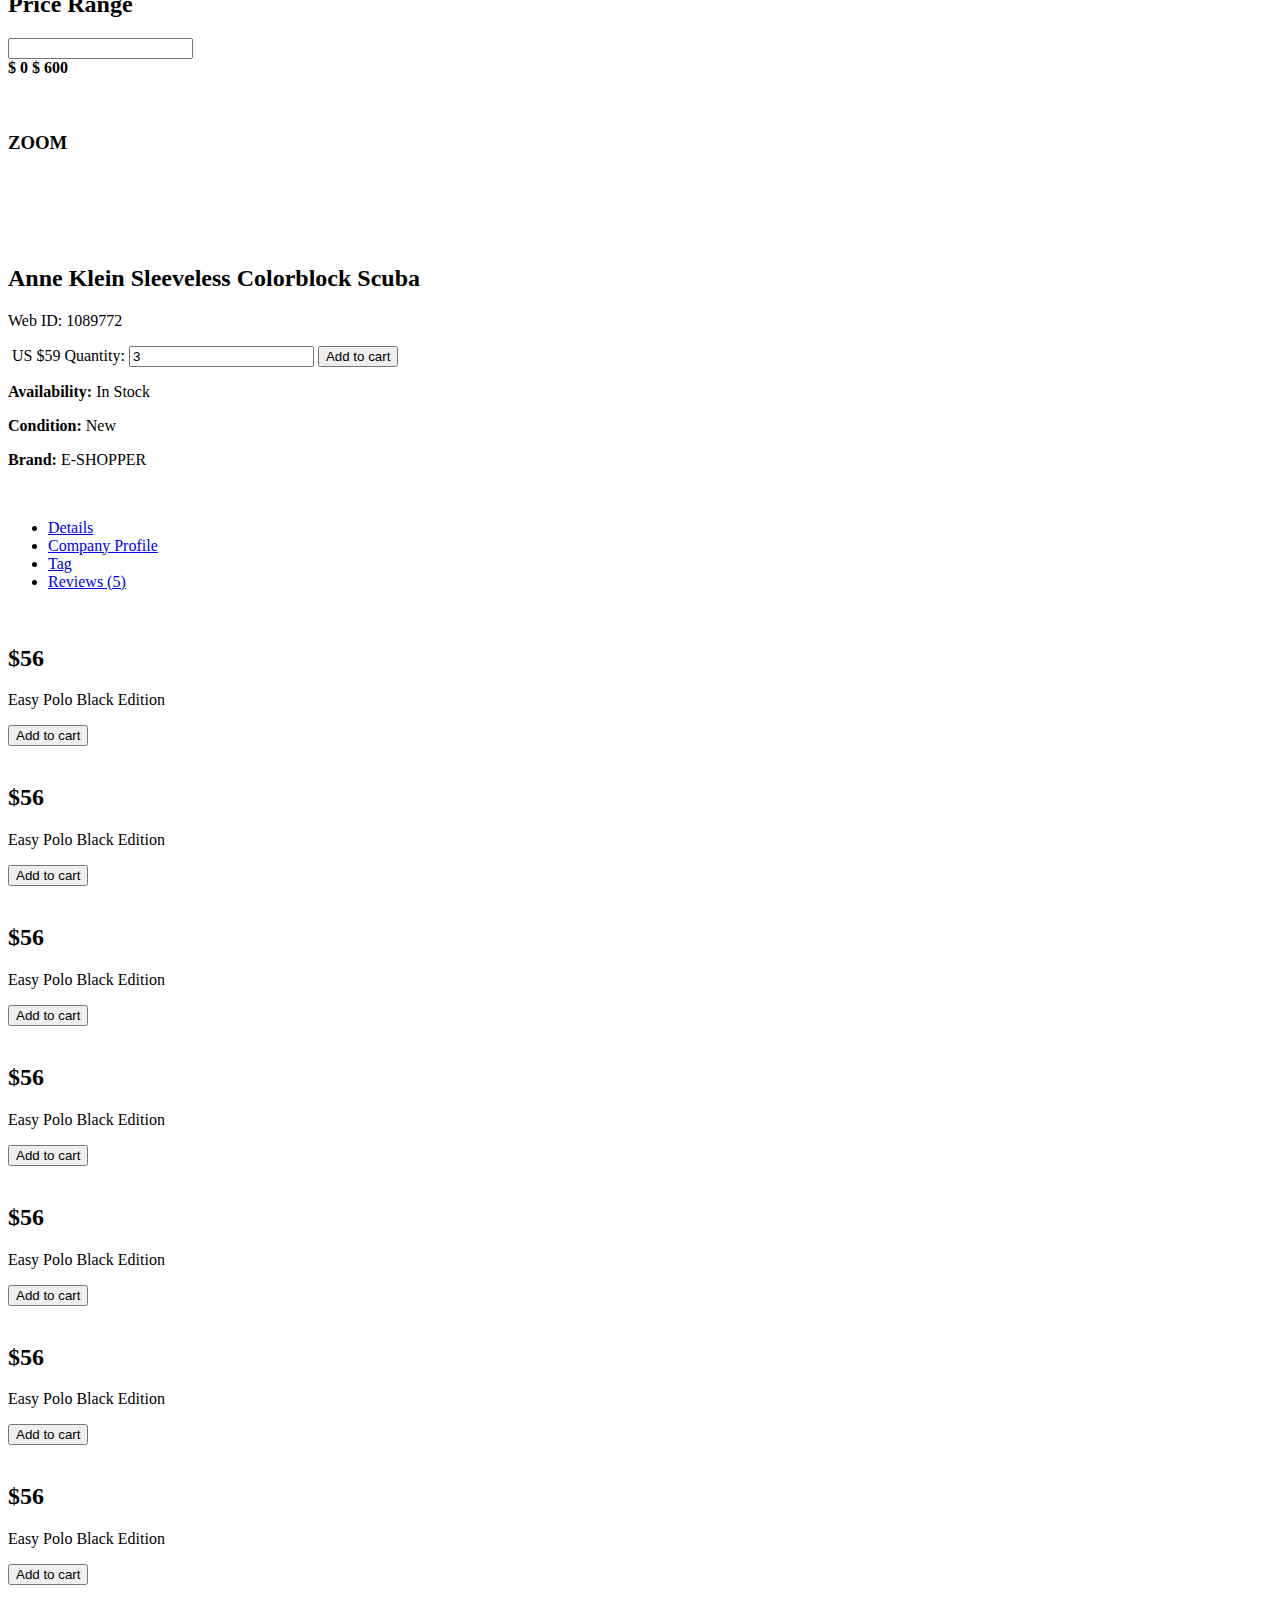
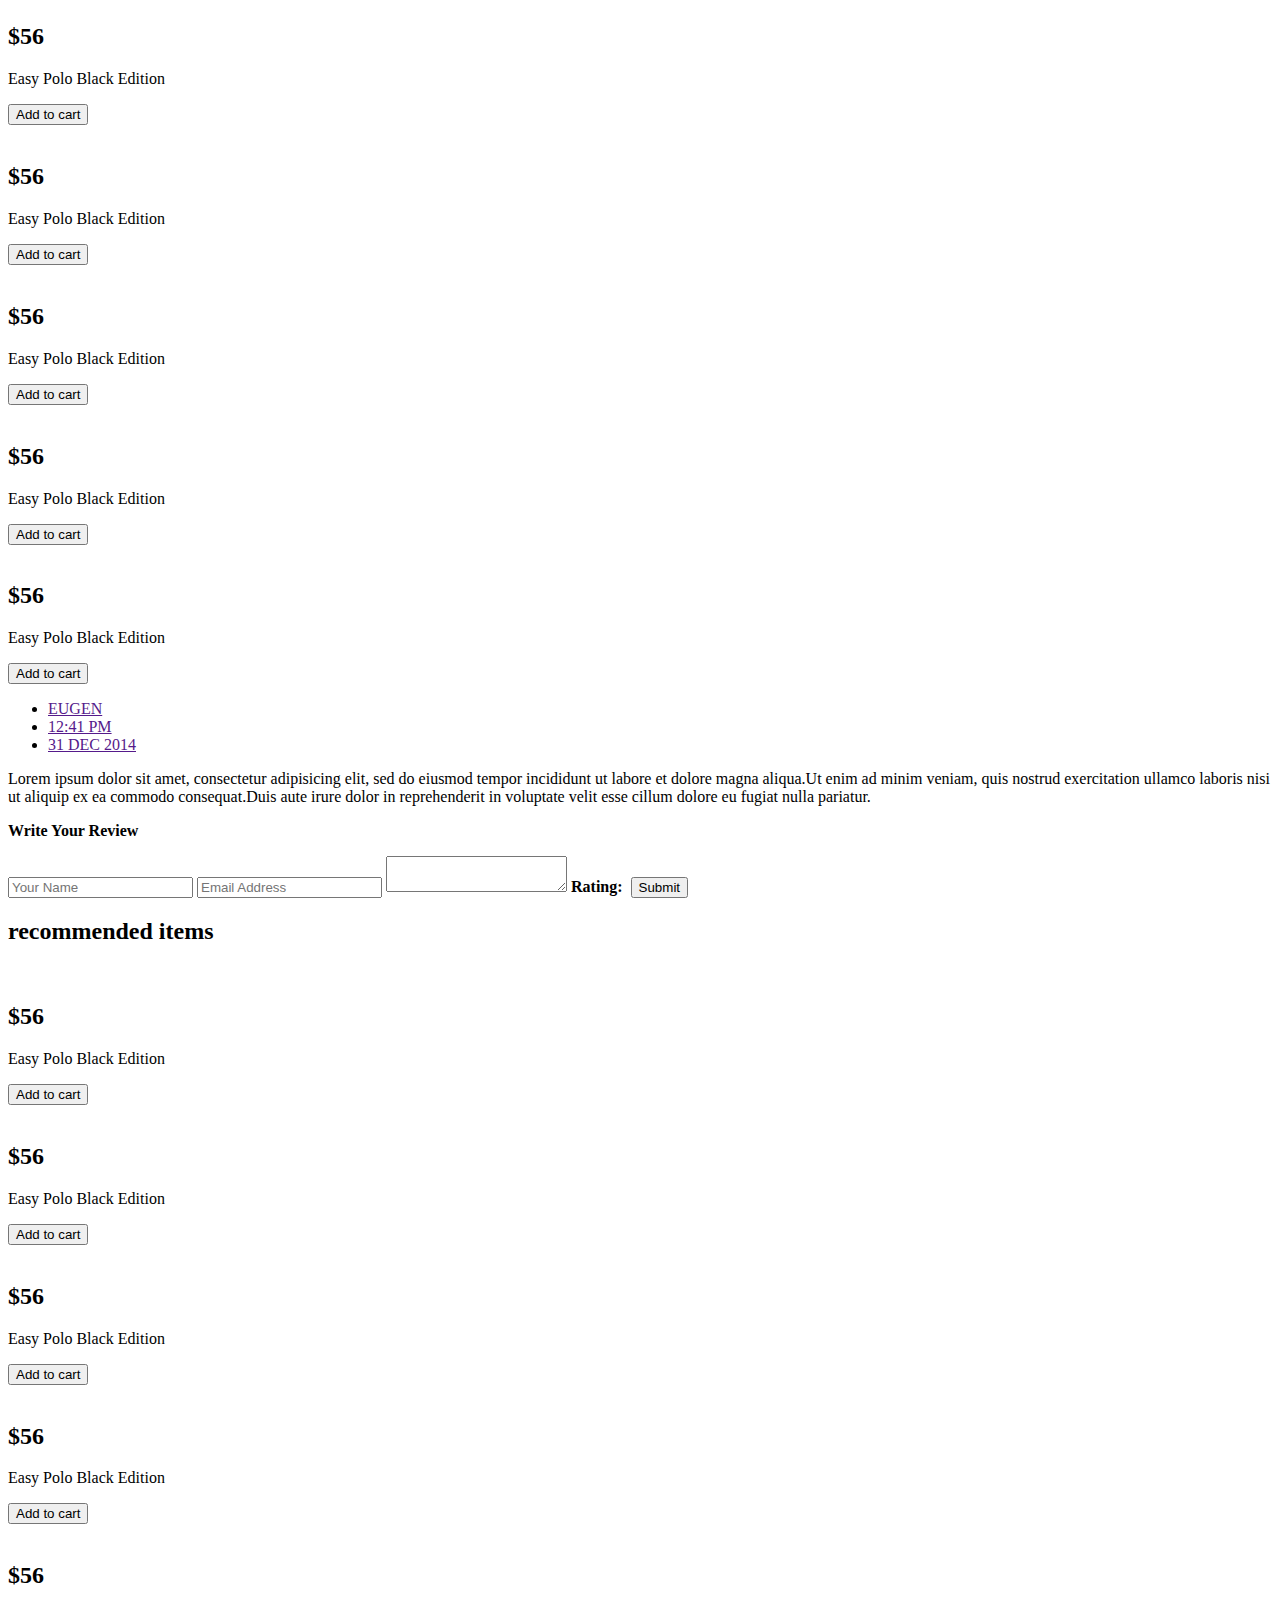
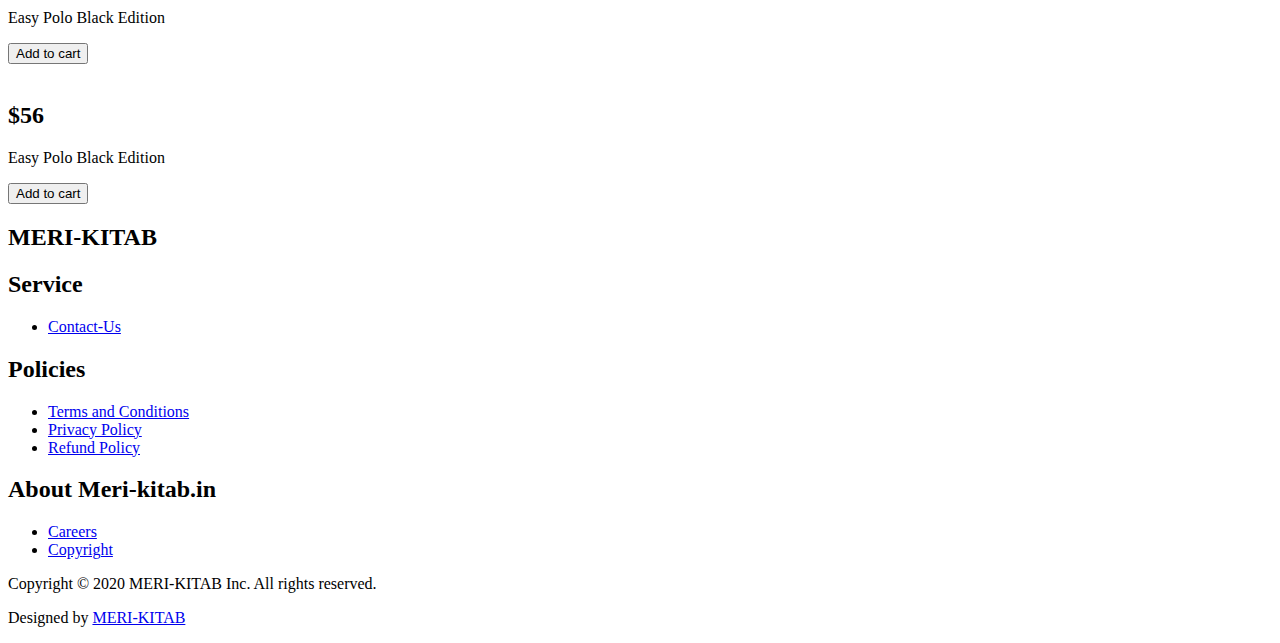
==== commit 33c45637: "Update stationary.html" ====
--- a/stationary.html
+++ b/stationary.html
@@ -626,7 +626,7 @@
 						<div class="single-widget">
 							<h2>Service</h2>
 							<ul class="nav nav-pills nav-stacked">
-								<li><a href="#">Contact Us</a></li>
+								<li><a href="#">Contact-Us</a></li>
 							</ul>
 						</div>
 					</div>
@@ -642,10 +642,9 @@
 					</div>
 					<div class="col-sm-2">
 						<div class="single-widget">
-							<h2>About Meri-kitab</h2>
+							<h2>About Meri-kitab.in</h2>
 							<ul class="nav nav-pills nav-stacked">
 								<li><a href="#">Careers</a></li>
-								<li><a href="#">Store Location</a></li>
 								<li><a href="#">Copyright</a></li>
 							</ul>
 						</div>
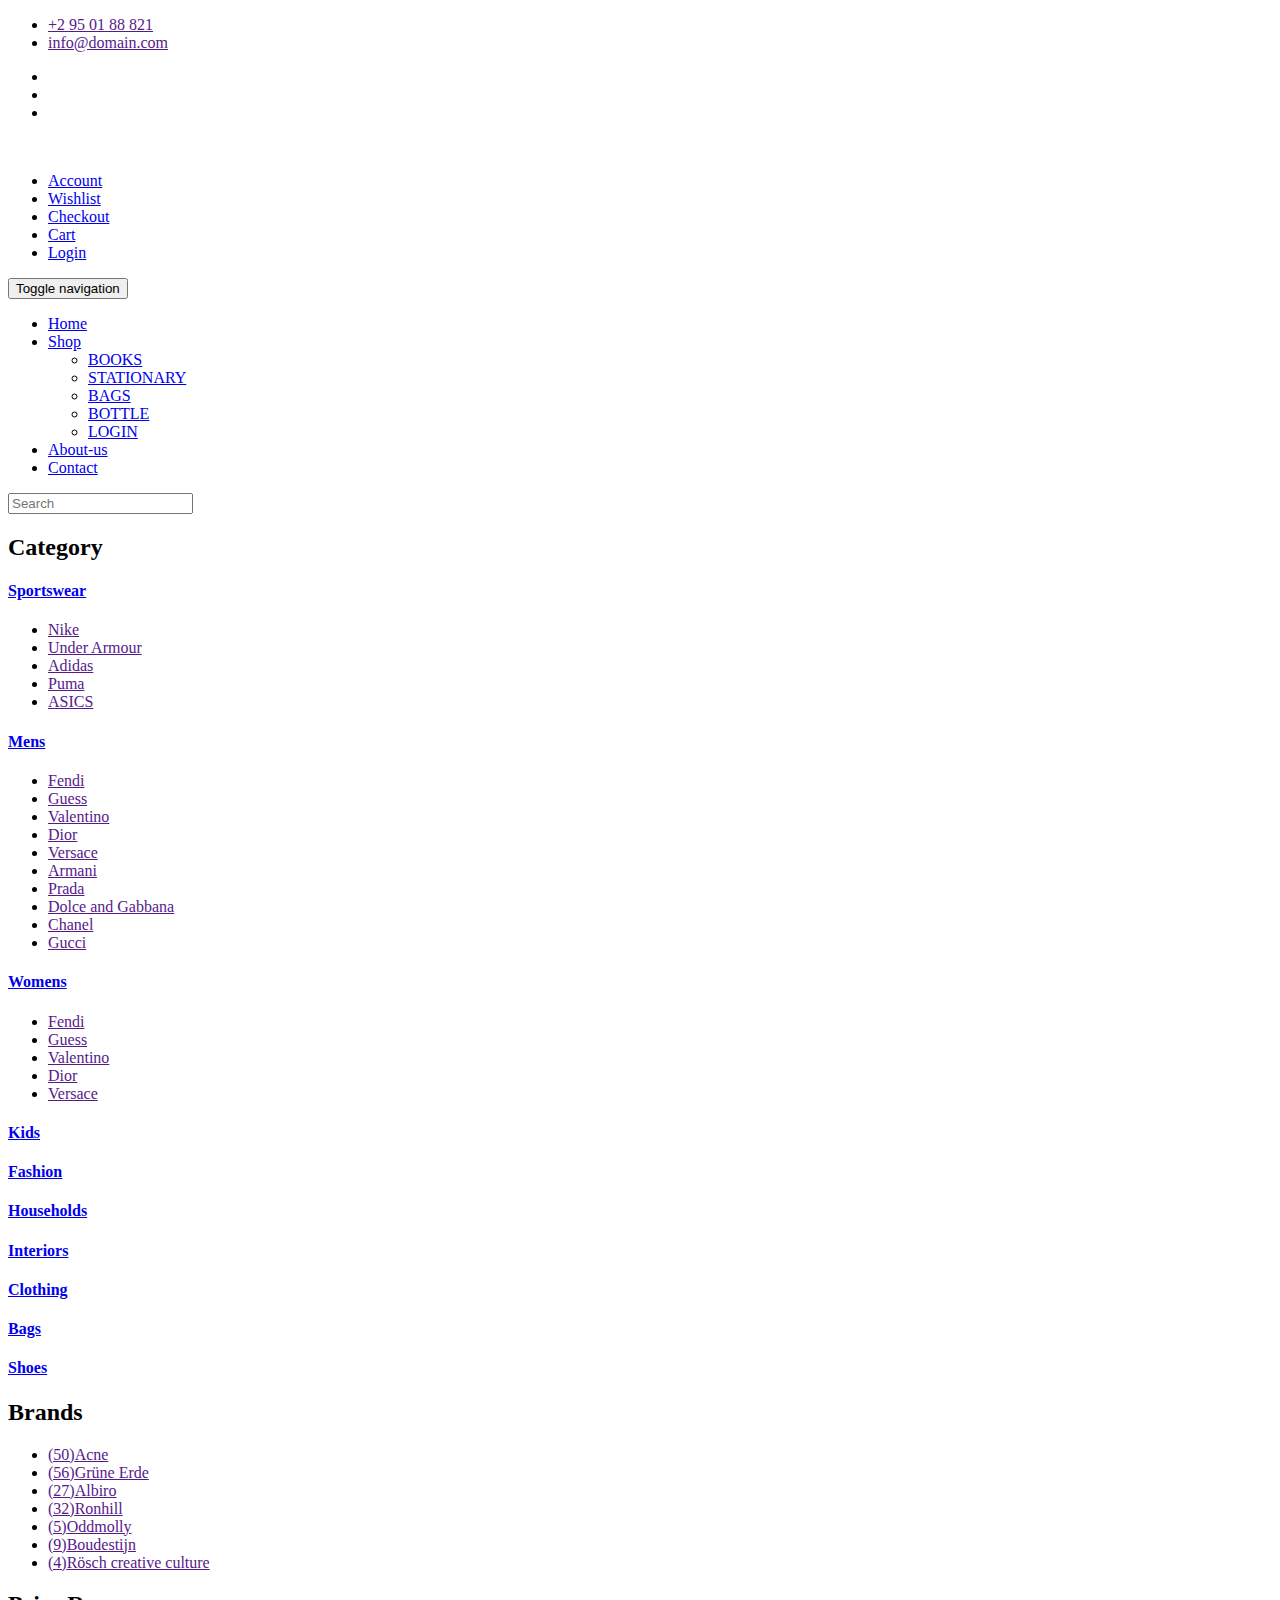
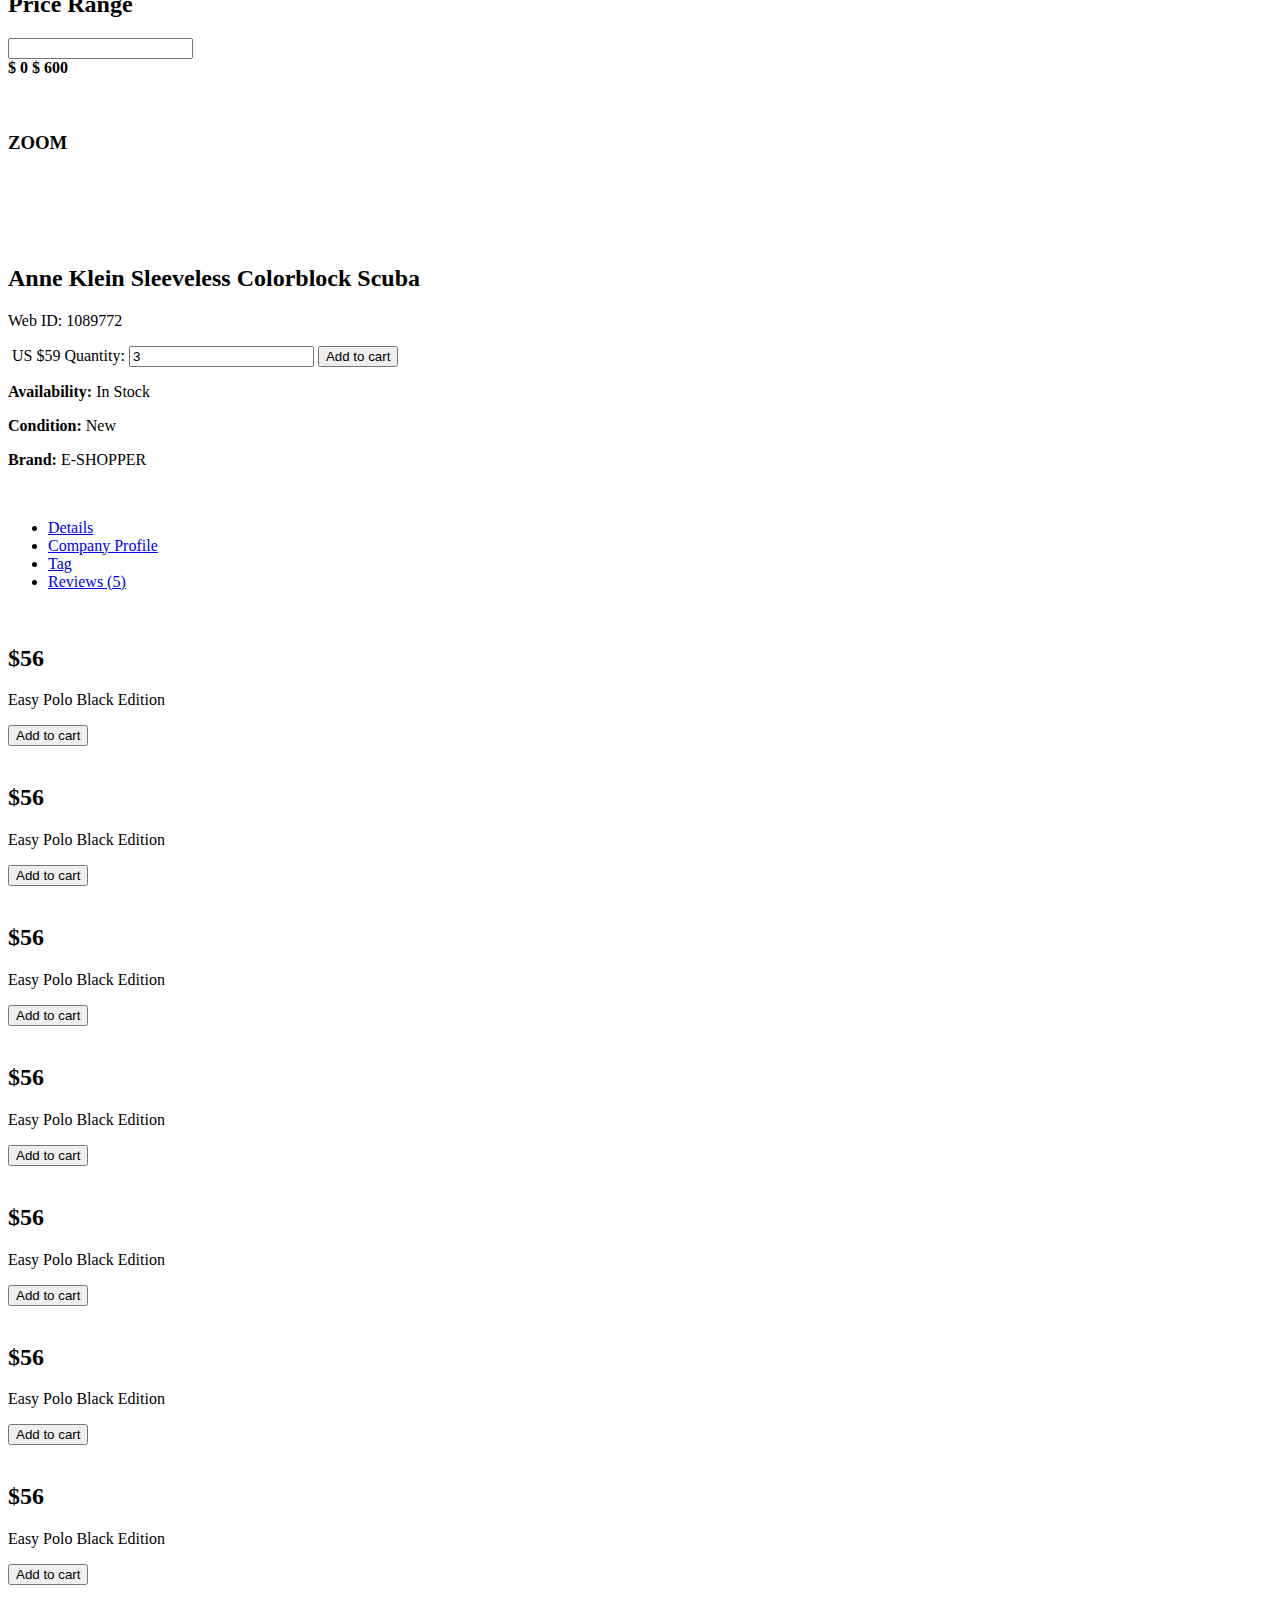
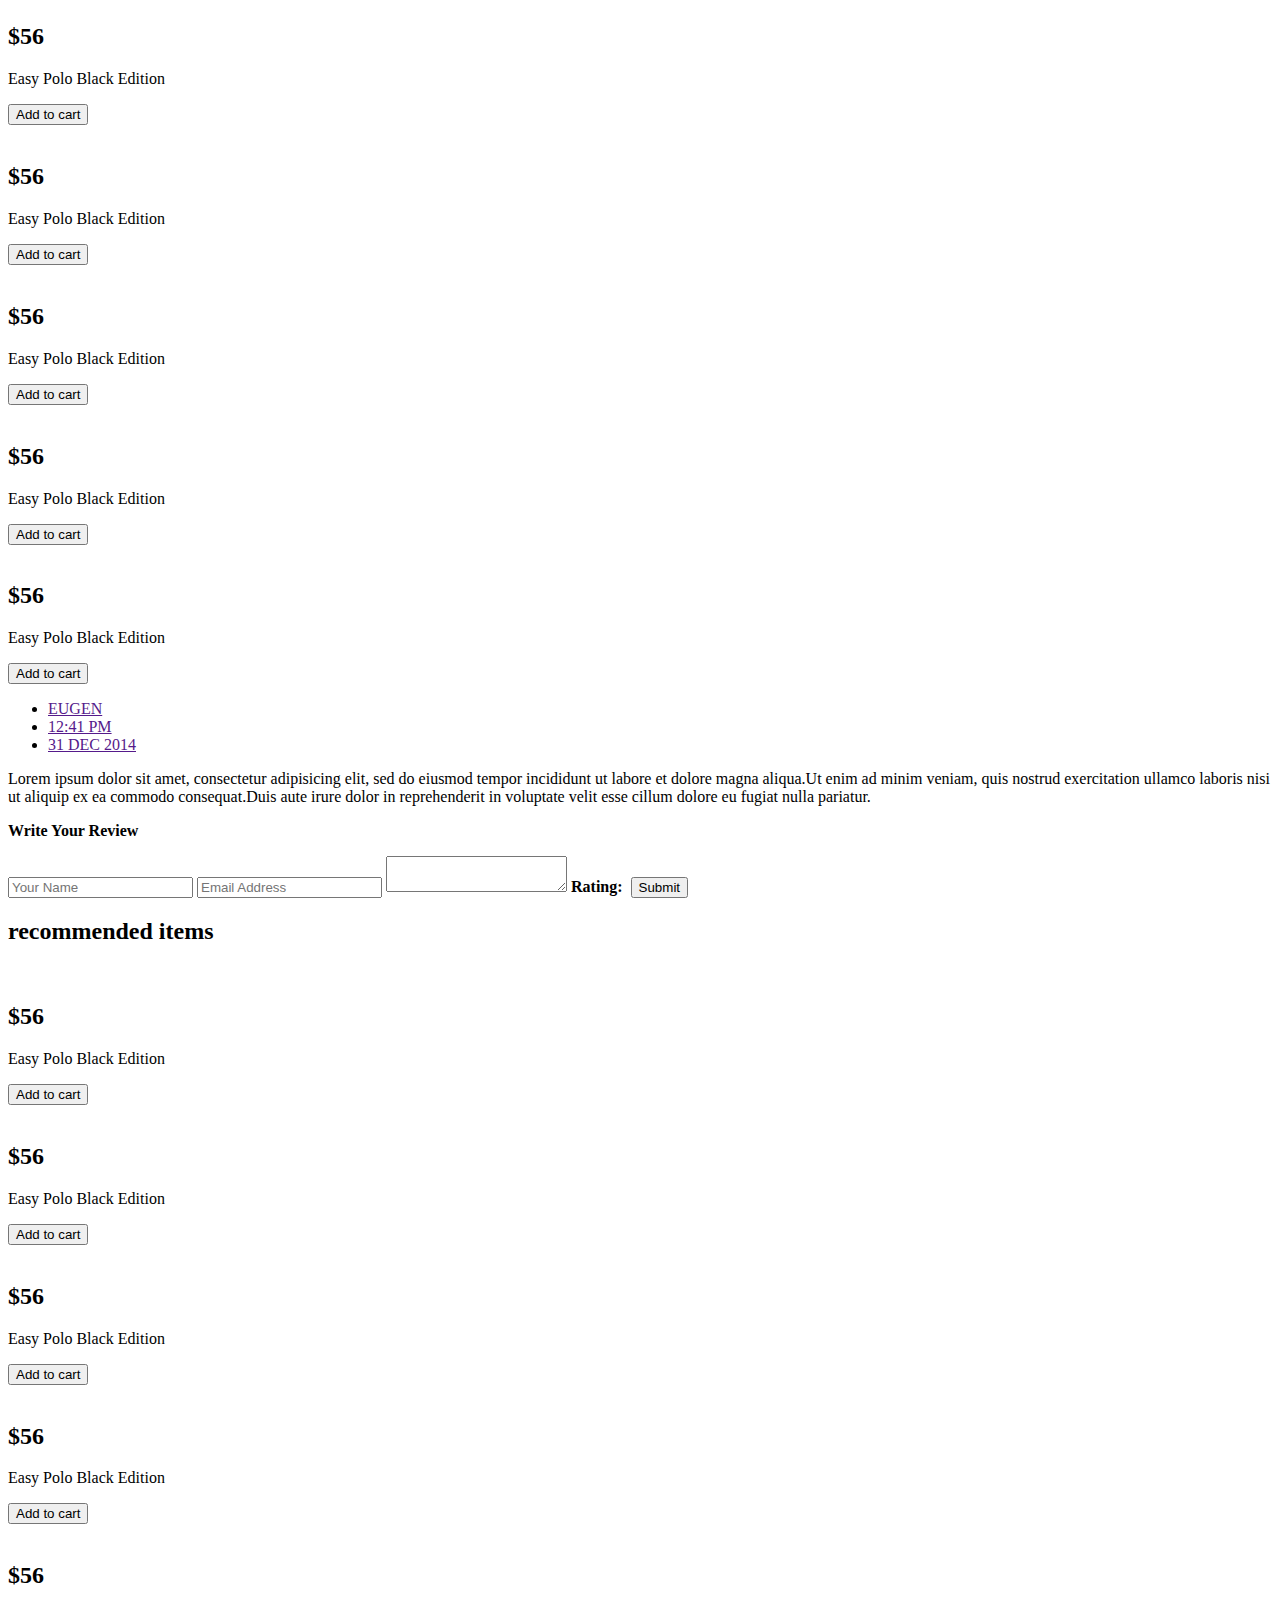
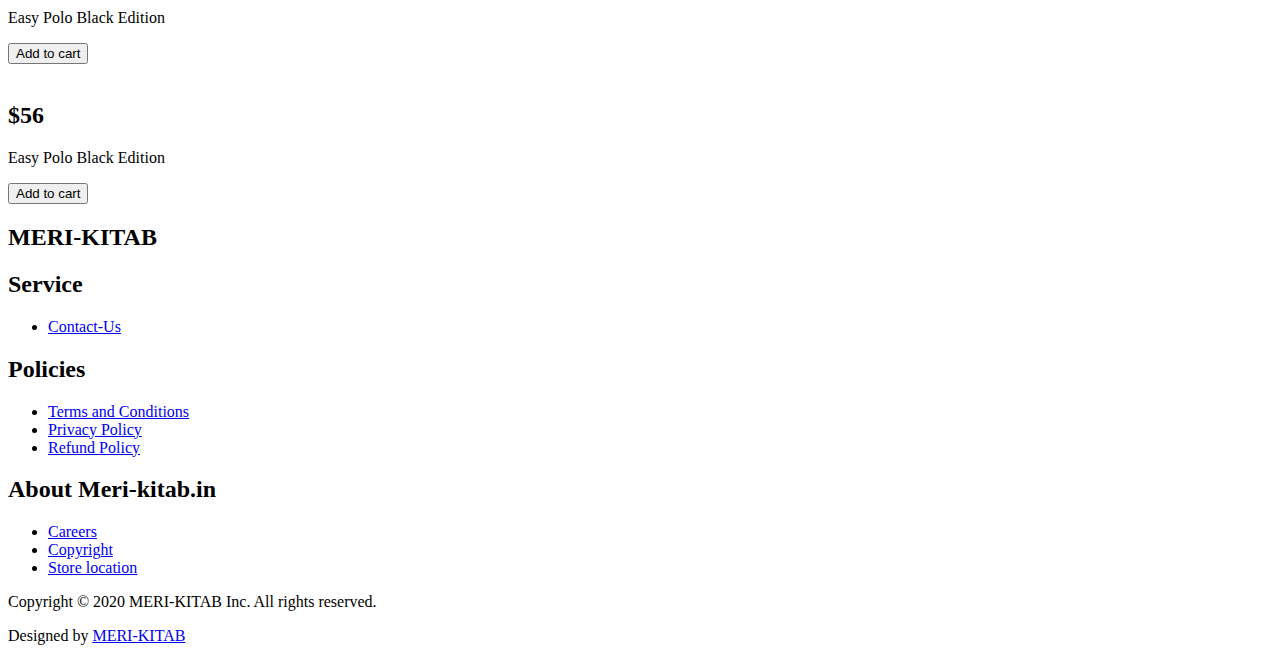
==== commit c694de4c: "Update stationary.html" ====
--- a/stationary.html
+++ b/stationary.html
@@ -646,6 +646,8 @@
 							<ul class="nav nav-pills nav-stacked">
 								<li><a href="#">Careers</a></li>
 								<li><a href="#">Copyright</a></li>
+								
+								<li><a href="#">Store location</a></li>
 							</ul>
 						</div>
 					</div>
